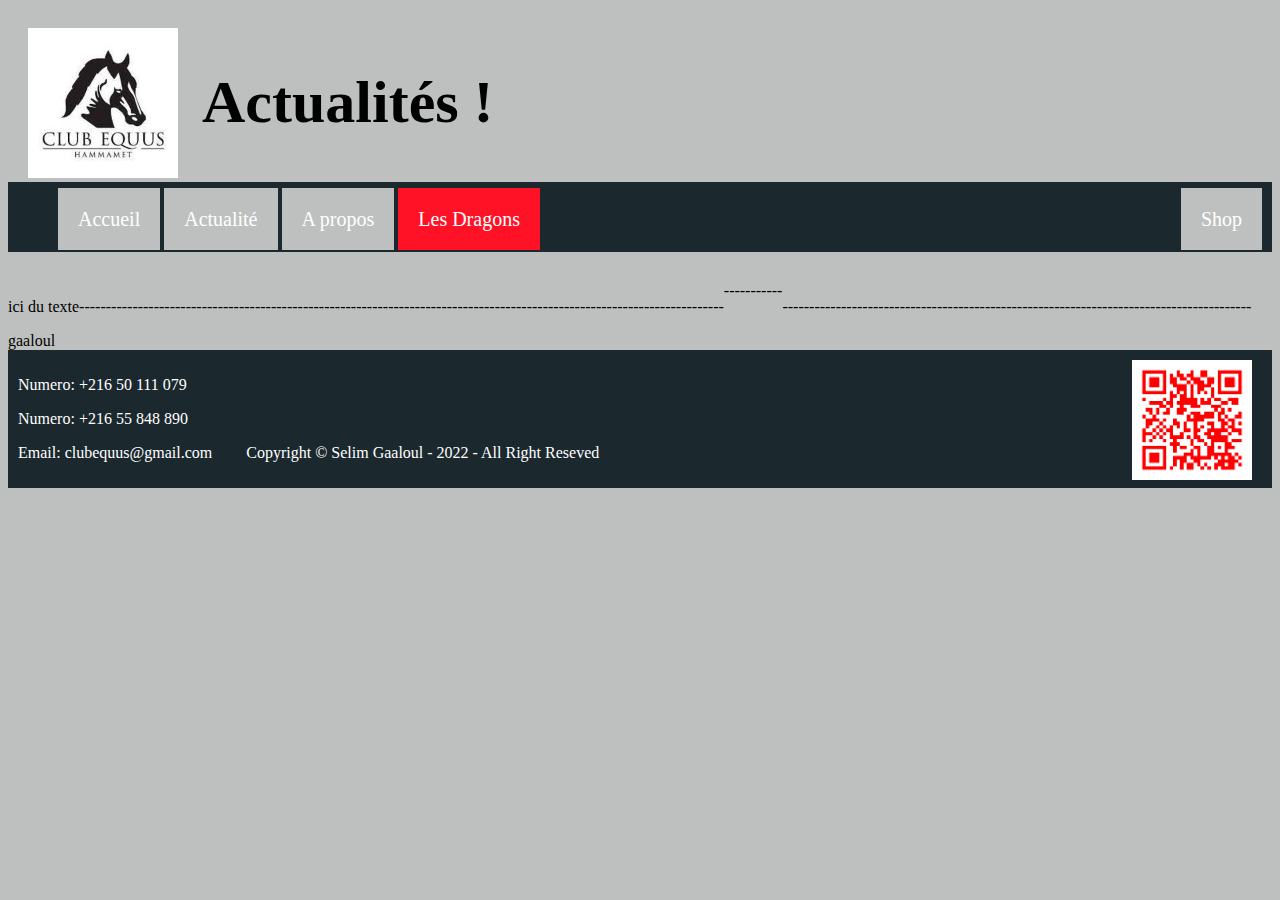
==== actualite.html @ 12604a39 "first commit" ====
<!DOCTYPE html>
<!--
<html lang="fr">

<head>
    <meta charset="UTF-8">
    <title>Clubequus Hammamet</title>

    <link rel="stylesheet" type="text/css" href="css/styles.css">
</head>

<body>

    <h1 class="bienvenue">Actualite !</h1>
    <nav>
        <ul>
            <li>
                <a href="index.html" >
                    Accueil
                </a>
            </li>
            <li>
                <a href="#">
                    Actualité
                </a>
                
            </li>
            <li>
                <a href="propos.html">
                    A propos
                </a>
            </li>
        </ul>
    </nav>


 


    

</body>

</html>
  -->

  <html lang="fr">

<head>
    <meta charset="UTF-8">
    <title>Actualités</title>

    <link rel="stylesheet" type="text/css" href="css/styles.css">
</head>

<body>

    <!-- Header -->
    <header>
        <div id="head">

        
            <div class="img">
                <img src="img/téléchargement.jpg" width="150">
            </div>
                 
            <div class="ktiba">
                <h1 class="bienvenue">Actualités !</h1> 
            </div>
                
        
        </div>
    </header>



<!-- Menu de navigation -->
<div id="barre">

    <nav class="menu-nav">
        <ul>
            <li class="btn">
                <a href="index.html">
                    Accueil
                </a>
            </li>
            <li class="btn">
                <a href="#">
                    Actualité
                </a>
                
            </li>
            <li class="btn">
                <a href="propos.html">
                    A propos
                </a>
            </li>
            <li class="dragon">
                <a href="dragon.html">
                    Les Dragons
                </a>
            </li>
            <li class="btn" style="float:right">
                <a href="shop.html">
                    Shop
                </a>
            </li>
        </ul>
    </nav>
</div>

<!-- Contenue sous forme de boite-->

<div id="content">
    
    <div class="leftbox">
        <p>
            
        </p>
        <p>
            ici du texte
        </p>

        <p>
            -----------
        </p>
        <p>
            -----------
        </p>
        
        <p>
            -----------
        </p>
        <p>
            -----------
        </p>
        <p>
            -----------
        </p>
        <p>
            -----------
        </p>
        <p>
            -----------
        </p>
        
        <p>
            -----------
        </p>
        <p>
            -----------
        </p>
        <p>
            -----------
        </p>
        <p>
            -----------
        </p>
        -----------
    </p>
    <p>
        -----------
    </p>
    <p>
        -----------
    </p>
    <p>
        -----------
    </p>
    <p>
        -----------
    </p>
    
    <p>
        -----------
    </p>
    <p>
        -----------
    </p>
    <p>
        -----------
    </p>
    <p>
        -----------
    </p>
    </div>
    <div class="rightbox">
        gaaloul
    </div>



</div>

<!-- Pied de la page -->

<footer>
    <div class="contact">
        <p>
            Numero: +216 50 111 079
        </p>
        <p>
            Numero: +216 55 848 890
        </p>
        <p>
            Email: clubequus@gmail.com
        </p>
    </div>

    <div class="copy">
        <p>
            Copyright &copy; Selim Gaaloul - 2022 - All Right Reseved
        </p>
    </div>

    <div class="QR" style="float:right">
        <img src="img/qr_instagram_selim.png" width="120px">
        
    </div>

</footer>



    

</body>

</html>
---- css/styles.css ----
/*
p.younes{
    color: #ffffff;
    background-color: #EE1705;
}

p.voici{
    color: #9C0AFC;
    font-size: 30px;
    font-weight: bold;
}

body{
    background-color: #D6E2E6;
}

h1.bienvenue{
    padding-left: 500px;
}

a{
    color:blue;
    opacity: 1;
    
}
*/
/* -----------------header-------------- */
body{
    background-color:#BEC0C0 ;
}

header div#head div{
    display: inline-block;
    
}
header div#head div.img{
    /*background-color: aquamarine;*/
    padding-left: 20px;
    padding-top: 20px;
   
}

header div#head div.ktiba{
    /*background-color: blueviolet;*/
    vertical-align: top;
    padding-left: 20px;
}
header div#head div.ktiba h1.bienvenue{
    font-size: 60px;
    padding-top: 20px;
}

header div#head div.ktibadragon{
    /*background-color: blueviolet;*/
    vertical-align: top;
}
header div#head div.ktibadragon h1.bienvenue{
    font-size: 60px;
    padding-top: 20px;
    color: #FF1126;
}

header{
    background-color: #BEC0C0;
    
}





/* ---------- bar de navigation--------- */
div#barre nav.menu-nav ul li.shop a{
    font-size: 20px;
    color: white;
    text-decoration: none;
    background-color:#BEC0C0;
    padding: 20px;

}


div#barre{
    position: sticky;
    top: 0;
    padding-bottom: 10px;
    z-index: 1;
}

div#barre nav.menu-nav {
  overflow: hidden;
  

    background-color: #1B282E;
    height: 50px;
    vertical-align: top;
    padding: 10px;
    padding-bottom: 10px;
}


nav.menu-nav ul li.btn a{
    font-size: 20px;
    color: white;
    text-decoration: none;
    background-color:#BEC0C0;
    padding: 20px;

    
}
nav.menu-nav ul li.dragon a{
    font-size: 20px;
    color: white;
    text-decoration: none;
    background-color:#FF1126;
    padding: 20px;
    
}

nav.menu-nav ul li.dragon a div{
    display: inline-block;
    vertical-align: top;
}


nav.menu-nav ul li.btn{
    list-style-type: none;
    display: inline-block;
    vertical-align: top;
    
}
nav.menu-nav ul li.dragon{
    list-style-type: none;
    display: inline-block;
    vertical-align: top;
    
}

nav.menu-nav ul li.btn:hover a{
    color: red;
    background-color: white;
    transition: 0.3s;
}
nav.menu-nav ul li.dragon:hover a{
    color: red;
    background-color: white;
    transition: 0.3s;
}




/* ------------------------------------------------contenu propos-------------- */



div#content-p div.leftbox div.president{
    padding-top: 50px;
    padding-left: 50px;
    display: inline-block;
}
div#content-p div.leftbox div.president img.papa{
    
    margin: 5px;
    border: 1px solid #ccc;
    border-radius: 20px;
}
div#content-p div.leftbox div.president img.mom{
    
    margin: 5px;
    margin-left: 50px;
    border: 1px solid #ccc;
    border-radius: 20px;
}
div#content-p div.leftbox div.president img.mom:hover{
    
    width: 250px;
    border: 1px solid #777;
}
div#content-p div.leftbox div.president img.papa:hover{
    
    width: 250px;
    border: 1px solid #777;
}
div#content-p div.leftbox div.president div.desc{
    
    padding: 15px;
    text-align: center;
}
div#content-p div.leftbox div.president div.desc2{
    
    padding: 15px;
    margin-left: 60px;
    text-align: center;
}


div#content-p div.leftbox{
    
    
    width: 48%;
    /* background-color: aquamarine; */
}

div#content-p div.leftbox div.map {
    
    /* background-color: #1B282E; */
    padding-top: 60px;
    padding-left: 10px;
    text-align: center;
    font-weight: bold;

}
div#content-p div.leftbox div.map a{
    margin: 5px;
}
div#content-p div.leftbox div.map a:hover{
    border: 1px solid #777;
}







div#content-p div.rightbox{
    
    width: 40%;
    vertical-align: top;
    
    background-color: blue;
}

/* -------------------------------------------------------contenu Acceuil------------- */

div#content div.barre{
    background-color: white;
    width: 100%;
    height: 30px;
}
div#content div
{
    display: flex;
}




div#content div.leftbox{
    /* background-color: aqua; */
    width: 100%;
    margin-top: 20px;
}
div#content div.rightbox{
    /* background-color: red; */
    width: 100%;
    /* vertical-align: top; */
}

/* diapo acceuil*/


div#content div.leftbox div#anim div#carrousel{
    width:1500px ;
    overflow: hidden;
    border: 2px solid #ddd;
    box-shadow: 15px 15px 15px -5px #777;
    margin-bottom: 50px;
}
div#content div.leftbox div#anim{
    display: flex;
    justify-content: center;
    align-items: center;
    /* height: 50vh; */

}
div#content div.leftbox div#anim div#carrousel div.images{
    display: flex;
    animation-duration: 15s;
    animation-name: mesImages;
    animation-iteration-count: infinite;
}

@keyframes mesImages{
    0% {
        transform: translateX(0);
    }
    16.6%{
        transform: translateX(-300px);
    }
    33.3% {
        transform: translateX(-600px);
    }
    49.93%{
        transform: translateX(-900px);
    }
    66.53%{
        transform: translateX(-1200px);
    }
    83.13%{
        transform: translateX(0);
    }
    100%{
        transform: translateX(0);
    }
  
}

div#content div.rightbox div{
    display: inline-block;
}


div#content div.box3
{
    display: flex;
    /* background-color: green; */
    width: 100%;
    margin-top: 20px;
}
div#content div.box3 div.image{
    margin-right: 0px;
}
div#content div.box3 div.text{
    width: 100%;
    display: inline-block;
    
}
div#content div.box3 div.text h3{
   text-align: center;
    
}



div#content div.box4
{
    /* background-color:beige; */
    width: 100%;
    display: flex; 
}
div#content div.box4 div.text
{
    /* background-color: #FF1126; */
    width: 100%;
    display: inline-block; 
}
div#content div.box4 div.text h3{
    text-align: center;
    
}





div#content div.box5
{
    /* background-color: violet; */
    width: 100%;
    display: flex;
}
div#content div.box5 div.text
{
    width: 100%;
    display: inline-block;
}
div#content div.box5 div.text h3
{
    text-align: center;
}

div#content div.box6
{
    width: 100%d;
    display: flex;
    background-color: white;
    margin-bottom: 20px;
    height: 30px;
    margin-top: 10px;
}




/* ----------------------------------- contenu shop------------ */

div#content-s div.barre{
    width: 100%;
    background-color: white;
    height: 20px;
    padding-top: 10px;
    font-size: larger;
}



div#content-s div.leftbox{
    /* background-color: aqua; */
    width: 100%;
    margin-top: 30px;
}


div#content-s div.leftbox div.produit{
    padding-top: 50px;
    padding-left: 50px;
    margin-left: 20px;
    display: inline-block;
}
div#content-s div.leftbox div.produit img:hover
{
    width: 280px;
    transition: 0.3s;
}

div#content-s div.leftbox div.produit div.desc{
    
    padding: 15px;
    text-align: center;
}

/* ---- block entre leftbox et deuxiemebox---- */

div#content-s div.div1{
    width: 100%;
    height: 70px;
    /* background-color: #777; */
}



/* ------deuxiemebox----- */
div#content-s div.deuxiemebox div.cagoule{
    margin-left: 90px;
    margin-top: 80px;
}
div#content-s div.deuxiemebox div.stickers{
    margin-left: 90px;
    margin-top: 100px;
}

div#content-s div.deuxiemebox div.cagoule img:hover{
    width: 230px;
    transition: 0.3s;
}
div#content-s div.deuxiemebox div.stickers img:hover{
    width: 280px;
    transition: 0.3s;
}

div#content-s div.deuxiemebox{
    /* background-color: darkgoldenrod; */
    width: 100%;
    display: flex;
}



/* diapo  du SHOP*/


div#content-s div.deuxiemebox div#anim div#carrousel{
    width:180px ;
    margin-left: 30px;
    overflow: hidden;
    border: 0px solid #777;
    border-radius: 5%;
    box-shadow: 0px 15px 10px -5px #777;
}
div#content-s div.deuxiemebox div#anim{
    display: flex;
   margin-left: 80px;
   

}

div#content-s div.deuxiemebox div#anim div#carrousel div.images{
    display: flex;
    animation-duration: 17s;
    animation-name: mesImages2;
    animation-iteration-count: infinite;
}

div#content-s div.deuxiemebox div#anim div#carrousel div.images:hover{
    animation-play-state: paused;
}

@keyframes mesImages2{
    0% {
        transform: translateX(0);
    }
    25%{
        transform: translateX(-180px);
    }
    50% {
        transform: translateX(-360px);
    }
    75%{
        transform: translateX(-540px);
    }
    100%{
        transform: translateX(0px);
    }
 
  
}

/* ---- derien petit block--- */
div#content-s div.div{
    width: 100%;
    margin-top: 60px;
    /* background-color: beige; */
}
div#content-s div.div h3{
    text-align: center;
}


/* -----------------------------------contenu Dragons---------------- */
div#content-d div{
    display:flex ;
}


div#content-d div.leftbox{
    width: 100%;
    background-color: red;
    
}
div#content-d div.rightbox{
    width: 100%d;
    /* background-color: yellow; */
    margin-top: 20px;
    margin-bottom: 20px;
    
}

div#content-d div.rightbox div.text
{
    /* background-color: rosybrown; */
    width: 100%;
    display:inline-block;
    margin-right: 50px;
    margin-left: 30px;

   
}
div#content-d div.rightbox div.text p{
    font:oblique;
    text-align: center;
}
div#content-d div.rightbox div.text h3{
    font:oblique;
    text-align: center;
}

/* diapo n1  dragon*/

div#content-d div.rightbox{
    /* background-color: red; */
    width: 100%;
}

div#content-d div.rightbox div#anim div#carrousel{
    width:700px ;
    /* margin-left: 30px; */
    overflow: hidden;
    
    
}
div#content-d div.rightbox div#anim{
    margin-left: 30px;
    display: flex;
    justify-content: center;
    align-items: center;

}



div#content-d div.rightbox div#anim div#carrousel div.images{
    display: flex;
    animation-duration: 20s;
    animation-name: mesImagesd;
    animation-iteration-count: infinite;
}

div#content-d div.rightbox div#anim div#carrousel div.images:hover{
    animation-play-state: paused;
}

@keyframes mesImagesd{
    0% {
        transform: translateX(0);
    }
    25%{
        
        transform: translateX(-750px); 
         
    }
    50% {
        transform: translateX(-1500px);
    }
    75%{
        transform: translateX(-2250px);
    }
    100%{
        transform: translateX(0px);
    }
 
  
}




/* ---block3 de dragon--- */
div#content-d div.bloc3{
    margin-top: 50px;
}

div#content-d div.bloc3 div.text
{
    /* background-color: rosybrown; */
    width: 100%;
    display:inline-block;
    margin-left: 30px;
   
}
div#content-d div.bloc3 div.text p{
    font:oblique;
    text-align: center;
}
div#content-d div.bloc3 div.text h3{
    font:oblique;
    text-align: center;
}

/* diapo n2  dragon*/


div#content-d div.bloc3 div#anim div#carrousel{
    width:700px ;
    /* margin-left: 30px; */
    overflow: hidden;
    
    
}
div#content-d div.bloc3 div#anim{
    
    margin-right: 50px;
    display: flex;
    justify-content: center;
    align-items: center;
    /* height: 50vh; */

}


div#content-d div.bloc3 div#anim div#carrousel div.images{
    display: flex;
    animation-duration: 30s;
    animation-name: mesImagesd;
    animation-iteration-count: infinite;
      /* animation-timing-function: cubic-bezier(0.8, 0.01, 0.02, 1);   */
    
     
   
    
}

div#content-d div.bloc3 div#anim div#carrousel div.images:hover{
    animation-play-state: paused;
}

@keyframes mesImagesd{
    0% {
        transform: translateX(0);
    }
    25%{
        
        transform: translateX(-750px); 
         
    }
    50% {
        transform: translateX(-1500px);
    }
    75%{
        transform: translateX(-2250px);
    }
    100%{
        transform: translateX(0px);
    }
 
  
}



/* ---block4 de dragon-- */

div#content-d div.block4{
    width: 100%d;
    /* background-color: #FF1126; */
    

}


div#content-d div.block4 div.video{
    
    
    margin-left: 430px;
    margin-top: 50px;
    margin-bottom: 50px;
    border: 2px solid #777;
    
}
/* ---block5 de dragon-- */

div#content-d div.bloc5{
    background-color: red;
    margin-bottom: 20px;
}





/* --------------------------------------------FOOTER-------------------------------- */


footer{
    background-color: #1B282E;

}
footer div{
    display: inline-block;
}

footer div.contact{
    padding: 10px;
    background-color: none;
}
footer div.contact p{
    color: white;
}

footer div.copy{
    padding-left: 20px;
    text-align: center;
    
}
footer div.copy p{
   color: white;
}

footer div.QR{
    
    padding-right: 20px;
    padding-top: 10px;
}
---- css/styles.css ----
/*
p.younes{
    color: #ffffff;
    background-color: #EE1705;
}

p.voici{
    color: #9C0AFC;
    font-size: 30px;
    font-weight: bold;
}

body{
    background-color: #D6E2E6;
}

h1.bienvenue{
    padding-left: 500px;
}

a{
    color:blue;
    opacity: 1;
    
}
*/
/* -----------------header-------------- */
body{
    background-color:#BEC0C0 ;
}

header div#head div{
    display: inline-block;
    
}
header div#head div.img{
    /*background-color: aquamarine;*/
    padding-left: 20px;
    padding-top: 20px;
   
}

header div#head div.ktiba{
    /*background-color: blueviolet;*/
    vertical-align: top;
    padding-left: 20px;
}
header div#head div.ktiba h1.bienvenue{
    font-size: 60px;
    padding-top: 20px;
}

header div#head div.ktibadragon{
    /*background-color: blueviolet;*/
    vertical-align: top;
}
header div#head div.ktibadragon h1.bienvenue{
    font-size: 60px;
    padding-top: 20px;
    color: #FF1126;
}

header{
    background-color: #BEC0C0;
    
}





/* ---------- bar de navigation--------- */
div#barre nav.menu-nav ul li.shop a{
    font-size: 20px;
    color: white;
    text-decoration: none;
    background-color:#BEC0C0;
    padding: 20px;

}


div#barre{
    position: sticky;
    top: 0;
    padding-bottom: 10px;
    z-index: 1;
}

div#barre nav.menu-nav {
  overflow: hidden;
  

    background-color: #1B282E;
    height: 50px;
    vertical-align: top;
    padding: 10px;
    padding-bottom: 10px;
}


nav.menu-nav ul li.btn a{
    font-size: 20px;
    color: white;
    text-decoration: none;
    background-color:#BEC0C0;
    padding: 20px;

    
}
nav.menu-nav ul li.dragon a{
    font-size: 20px;
    color: white;
    text-decoration: none;
    background-color:#FF1126;
    padding: 20px;
    
}

nav.menu-nav ul li.dragon a div{
    display: inline-block;
    vertical-align: top;
}


nav.menu-nav ul li.btn{
    list-style-type: none;
    display: inline-block;
    vertical-align: top;
    
}
nav.menu-nav ul li.dragon{
    list-style-type: none;
    display: inline-block;
    vertical-align: top;
    
}

nav.menu-nav ul li.btn:hover a{
    color: red;
    background-color: white;
    transition: 0.3s;
}
nav.menu-nav ul li.dragon:hover a{
    color: red;
    background-color: white;
    transition: 0.3s;
}




/* ------------------------------------------------contenu propos-------------- */



div#content-p div.leftbox div.president{
    padding-top: 50px;
    padding-left: 50px;
    display: inline-block;
}
div#content-p div.leftbox div.president img.papa{
    
    margin: 5px;
    border: 1px solid #ccc;
    border-radius: 20px;
}
div#content-p div.leftbox div.president img.mom{
    
    margin: 5px;
    margin-left: 50px;
    border: 1px solid #ccc;
    border-radius: 20px;
}
div#content-p div.leftbox div.president img.mom:hover{
    
    width: 250px;
    border: 1px solid #777;
}
div#content-p div.leftbox div.president img.papa:hover{
    
    width: 250px;
    border: 1px solid #777;
}
div#content-p div.leftbox div.president div.desc{
    
    padding: 15px;
    text-align: center;
}
div#content-p div.leftbox div.president div.desc2{
    
    padding: 15px;
    margin-left: 60px;
    text-align: center;
}


div#content-p div.leftbox{
    
    
    width: 48%;
    /* background-color: aquamarine; */
}

div#content-p div.leftbox div.map {
    
    /* background-color: #1B282E; */
    padding-top: 60px;
    padding-left: 10px;
    text-align: center;
    font-weight: bold;

}
div#content-p div.leftbox div.map a{
    margin: 5px;
}
div#content-p div.leftbox div.map a:hover{
    border: 1px solid #777;
}







div#content-p div.rightbox{
    
    width: 40%;
    vertical-align: top;
    
    background-color: blue;
}

/* -------------------------------------------------------contenu Acceuil------------- */

div#content div.barre{
    background-color: white;
    width: 100%;
    height: 30px;
}
div#content div
{
    display: flex;
}




div#content div.leftbox{
    /* background-color: aqua; */
    width: 100%;
    margin-top: 20px;
}
div#content div.rightbox{
    /* background-color: red; */
    width: 100%;
    /* vertical-align: top; */
}

/* diapo acceuil*/


div#content div.leftbox div#anim div#carrousel{
    width:1500px ;
    overflow: hidden;
    border: 2px solid #ddd;
    box-shadow: 15px 15px 15px -5px #777;
    margin-bottom: 50px;
}
div#content div.leftbox div#anim{
    display: flex;
    justify-content: center;
    align-items: center;
    /* height: 50vh; */

}
div#content div.leftbox div#anim div#carrousel div.images{
    display: flex;
    animation-duration: 15s;
    animation-name: mesImages;
    animation-iteration-count: infinite;
}

@keyframes mesImages{
    0% {
        transform: translateX(0);
    }
    16.6%{
        transform: translateX(-300px);
    }
    33.3% {
        transform: translateX(-600px);
    }
    49.93%{
        transform: translateX(-900px);
    }
    66.53%{
        transform: translateX(-1200px);
    }
    83.13%{
        transform: translateX(0);
    }
    100%{
        transform: translateX(0);
    }
  
}

div#content div.rightbox div{
    display: inline-block;
}


div#content div.box3
{
    display: flex;
    /* background-color: green; */
    width: 100%;
    margin-top: 20px;
}
div#content div.box3 div.image{
    margin-right: 0px;
}
div#content div.box3 div.text{
    width: 100%;
    display: inline-block;
    
}
div#content div.box3 div.text h3{
   text-align: center;
    
}



div#content div.box4
{
    /* background-color:beige; */
    width: 100%;
    display: flex; 
}
div#content div.box4 div.text
{
    /* background-color: #FF1126; */
    width: 100%;
    display: inline-block; 
}
div#content div.box4 div.text h3{
    text-align: center;
    
}





div#content div.box5
{
    /* background-color: violet; */
    width: 100%;
    display: flex;
}
div#content div.box5 div.text
{
    width: 100%;
    display: inline-block;
}
div#content div.box5 div.text h3
{
    text-align: center;
}

div#content div.box6
{
    width: 100%d;
    display: flex;
    background-color: white;
    margin-bottom: 20px;
    height: 30px;
    margin-top: 10px;
}




/* ----------------------------------- contenu shop------------ */

div#content-s div.barre{
    width: 100%;
    background-color: white;
    height: 20px;
    padding-top: 10px;
    font-size: larger;
}



div#content-s div.leftbox{
    /* background-color: aqua; */
    width: 100%;
    margin-top: 30px;
}


div#content-s div.leftbox div.produit{
    padding-top: 50px;
    padding-left: 50px;
    margin-left: 20px;
    display: inline-block;
}
div#content-s div.leftbox div.produit img:hover
{
    width: 280px;
    transition: 0.3s;
}

div#content-s div.leftbox div.produit div.desc{
    
    padding: 15px;
    text-align: center;
}

/* ---- block entre leftbox et deuxiemebox---- */

div#content-s div.div1{
    width: 100%;
    height: 70px;
    /* background-color: #777; */
}



/* ------deuxiemebox----- */
div#content-s div.deuxiemebox div.cagoule{
    margin-left: 90px;
    margin-top: 80px;
}
div#content-s div.deuxiemebox div.stickers{
    margin-left: 90px;
    margin-top: 100px;
}

div#content-s div.deuxiemebox div.cagoule img:hover{
    width: 230px;
    transition: 0.3s;
}
div#content-s div.deuxiemebox div.stickers img:hover{
    width: 280px;
    transition: 0.3s;
}

div#content-s div.deuxiemebox{
    /* background-color: darkgoldenrod; */
    width: 100%;
    display: flex;
}



/* diapo  du SHOP*/


div#content-s div.deuxiemebox div#anim div#carrousel{
    width:180px ;
    margin-left: 30px;
    overflow: hidden;
    border: 0px solid #777;
    border-radius: 5%;
    box-shadow: 0px 15px 10px -5px #777;
}
div#content-s div.deuxiemebox div#anim{
    display: flex;
   margin-left: 80px;
   

}

div#content-s div.deuxiemebox div#anim div#carrousel div.images{
    display: flex;
    animation-duration: 17s;
    animation-name: mesImages2;
    animation-iteration-count: infinite;
}

div#content-s div.deuxiemebox div#anim div#carrousel div.images:hover{
    animation-play-state: paused;
}

@keyframes mesImages2{
    0% {
        transform: translateX(0);
    }
    25%{
        transform: translateX(-180px);
    }
    50% {
        transform: translateX(-360px);
    }
    75%{
        transform: translateX(-540px);
    }
    100%{
        transform: translateX(0px);
    }
 
  
}

/* ---- derien petit block--- */
div#content-s div.div{
    width: 100%;
    margin-top: 60px;
    /* background-color: beige; */
}
div#content-s div.div h3{
    text-align: center;
}


/* -----------------------------------contenu Dragons---------------- */
div#content-d div{
    display:flex ;
}


div#content-d div.leftbox{
    width: 100%;
    background-color: red;
    
}
div#content-d div.rightbox{
    width: 100%d;
    /* background-color: yellow; */
    margin-top: 20px;
    margin-bottom: 20px;
    
}

div#content-d div.rightbox div.text
{
    /* background-color: rosybrown; */
    width: 100%;
    display:inline-block;
    margin-right: 50px;
    margin-left: 30px;

   
}
div#content-d div.rightbox div.text p{
    font:oblique;
    text-align: center;
}
div#content-d div.rightbox div.text h3{
    font:oblique;
    text-align: center;
}

/* diapo n1  dragon*/

div#content-d div.rightbox{
    /* background-color: red; */
    width: 100%;
}

div#content-d div.rightbox div#anim div#carrousel{
    width:700px ;
    /* margin-left: 30px; */
    overflow: hidden;
    
    
}
div#content-d div.rightbox div#anim{
    margin-left: 30px;
    display: flex;
    justify-content: center;
    align-items: center;

}



div#content-d div.rightbox div#anim div#carrousel div.images{
    display: flex;
    animation-duration: 20s;
    animation-name: mesImagesd;
    animation-iteration-count: infinite;
}

div#content-d div.rightbox div#anim div#carrousel div.images:hover{
    animation-play-state: paused;
}

@keyframes mesImagesd{
    0% {
        transform: translateX(0);
    }
    25%{
        
        transform: translateX(-750px); 
         
    }
    50% {
        transform: translateX(-1500px);
    }
    75%{
        transform: translateX(-2250px);
    }
    100%{
        transform: translateX(0px);
    }
 
  
}




/* ---block3 de dragon--- */
div#content-d div.bloc3{
    margin-top: 50px;
}

div#content-d div.bloc3 div.text
{
    /* background-color: rosybrown; */
    width: 100%;
    display:inline-block;
    margin-left: 30px;
   
}
div#content-d div.bloc3 div.text p{
    font:oblique;
    text-align: center;
}
div#content-d div.bloc3 div.text h3{
    font:oblique;
    text-align: center;
}

/* diapo n2  dragon*/


div#content-d div.bloc3 div#anim div#carrousel{
    width:700px ;
    /* margin-left: 30px; */
    overflow: hidden;
    
    
}
div#content-d div.bloc3 div#anim{
    
    margin-right: 50px;
    display: flex;
    justify-content: center;
    align-items: center;
    /* height: 50vh; */

}


div#content-d div.bloc3 div#anim div#carrousel div.images{
    display: flex;
    animation-duration: 30s;
    animation-name: mesImagesd;
    animation-iteration-count: infinite;
      /* animation-timing-function: cubic-bezier(0.8, 0.01, 0.02, 1);   */
    
     
   
    
}

div#content-d div.bloc3 div#anim div#carrousel div.images:hover{
    animation-play-state: paused;
}

@keyframes mesImagesd{
    0% {
        transform: translateX(0);
    }
    25%{
        
        transform: translateX(-750px); 
         
    }
    50% {
        transform: translateX(-1500px);
    }
    75%{
        transform: translateX(-2250px);
    }
    100%{
        transform: translateX(0px);
    }
 
  
}



/* ---block4 de dragon-- */

div#content-d div.block4{
    width: 100%d;
    /* background-color: #FF1126; */
    

}


div#content-d div.block4 div.video{
    
    
    margin-left: 430px;
    margin-top: 50px;
    margin-bottom: 50px;
    border: 2px solid #777;
    
}
/* ---block5 de dragon-- */

div#content-d div.bloc5{
    background-color: red;
    margin-bottom: 20px;
}





/* --------------------------------------------FOOTER-------------------------------- */


footer{
    background-color: #1B282E;

}
footer div{
    display: inline-block;
}

footer div.contact{
    padding: 10px;
    background-color: none;
}
footer div.contact p{
    color: white;
}

footer div.copy{
    padding-left: 20px;
    text-align: center;
    
}
footer div.copy p{
   color: white;
}

footer div.QR{
    
    padding-right: 20px;
    padding-top: 10px;
}
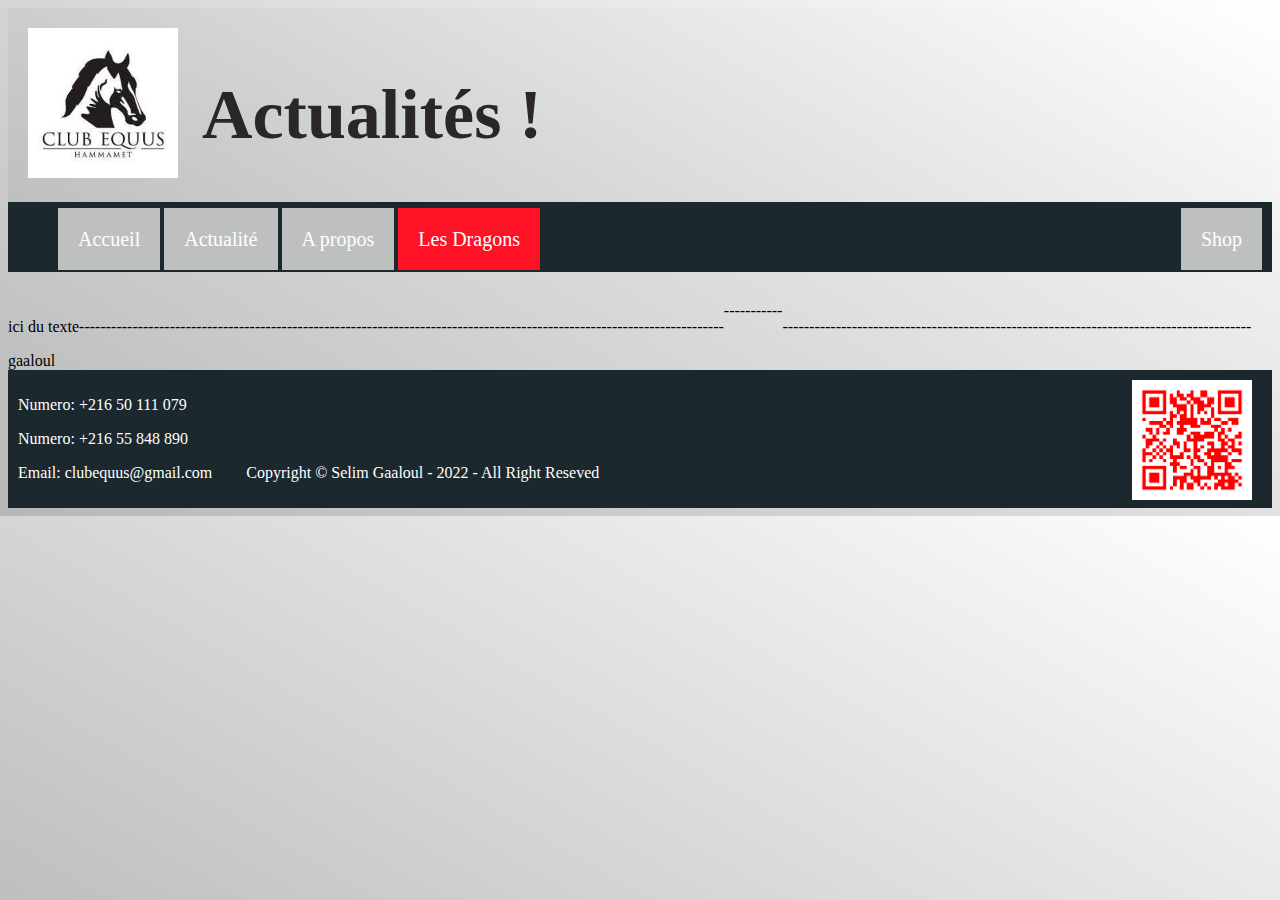
==== commit fdc3eeaa: "drop" ====
--- a/actualite.html
+++ b/actualite.html
@@ -100,6 +100,10 @@
                 <a href="dragon.html">
                     Les Dragons
                 </a>
+                <div class="dropdown-content">
+                    <a href="#">se connecter</a>
+                
+                  </div>
             </li>
             <li class="btn" style="float:right">
                 <a href="shop.html">
--- a/css/styles.css
+++ b/css/styles.css
@@ -1,5 +1,17 @@
 
 /*
+<img src="img/Capture d’écran 2022-06-28 081518.png" width="350px" >
+
+   display: flex;
+    justify-content: center;
+    align-items: center;
+    margin-left: auto;
+    margin-right: auto;
+    text-align: center;
+    background-color: #FF1126;
+    width: 100%;
+    height: 500px;
+
 p.younes{
     color: #ffffff;
     background-color: #EE1705;
@@ -23,11 +35,13 @@
     color:blue;
     opacity: 1;
     
-}
+}background-color:#BEC0C0 ;
 */
 /* -----------------header-------------- */
 body{
-    background-color:#BEC0C0 ;
+    
+    background: linear-gradient(30deg,#B7B7B7 ,white);
+    
 }
 
 header div#head div{
@@ -47,7 +61,10 @@
     padding-left: 20px;
 }
 header div#head div.ktiba h1.bienvenue{
-    font-size: 60px;
+    font-weight: bold;
+    font-family: Georgia, serif;
+    font-size: 70px;
+    color: rgb(44, 39, 39);  
     padding-top: 20px;
 }
 
@@ -62,15 +79,16 @@
 }
 
 header{
-    background-color: #BEC0C0;
-    
-}
-
-
-
-
-
-/* ---------- bar de navigation--------- */
+    
+    background: linear-gradient(30deg,#BEC0C0 ,white);
+    
+}
+
+
+
+
+
+/* background-color: #BEC0C0;---------- bar de navigation--------- */
 div#barre nav.menu-nav ul li.shop a{
     font-size: 20px;
     color: white;
@@ -86,6 +104,7 @@
     top: 0;
     padding-bottom: 10px;
     z-index: 1;
+    width: 100%;
 }
 
 div#barre nav.menu-nav {
@@ -106,9 +125,18 @@
     text-decoration: none;
     background-color:#BEC0C0;
     padding: 20px;
-
-    
-}
+  
+}
+
+
+/* bdeeet el fazet */
+
+
+
+
+
+/* oufet el fazet */
+
 nav.menu-nav ul li.dragon a{
     font-size: 20px;
     color: white;
@@ -133,9 +161,37 @@
 nav.menu-nav ul li.dragon{
     list-style-type: none;
     display: inline-block;
-    vertical-align: top;
-    
-}
+    vertical-align: top; 
+}
+
+nav.menu-nav ul li.dragon div.dropdown-content{
+    
+        display: none;
+        position: absolute;
+        margin-top: 20px;
+        background-color: #f9f9f9;
+        min-width: 160px;
+        box-shadow: 0px 8px 16px 0px rgba(0,0,0,0.2);
+        transition-delay: .8s;
+}
+
+nav.menu-nav ul li.dragon div.dropdown-content a {
+    color: black;
+    padding: 12px 16px;
+    text-decoration: none;
+    display: block;
+    text-align: left;
+}
+nav.menu-nav ul li.dragon div.dropdown-content a:hover{
+    background-color: #f1f1f1
+}
+nav.menu-nav ul li.dragon:hover div.dropdown-content{
+    display: block;
+
+}
+
+
+
 
 nav.menu-nav ul li.btn:hover a{
     color: red;
@@ -153,87 +209,252 @@
 
 /* ------------------------------------------------contenu propos-------------- */
 
-
-
-div#content-p div.leftbox div.president{
+div#content-p div.top1{
+    width: 100%;
+    background-color: white;
+    height: 30px;
+}
+
+div#content-p div.top2{
+    width: 100%;
+    background-color: white;
+    height: 30px;
+    margin-bottom: 20px;
+}
+
+div#content-p div.leftbox{
+    /*background-color:;*/
+    width: 100%;
+    text-align: center;
+}
+
+
+div#content-p div.box2{
+    text-align: center;
+     
+}
+
+
+div#content-p div.box2 div.president{
     padding-top: 50px;
-    padding-left: 50px;
-    display: inline-block;
-}
-div#content-p div.leftbox div.president img.papa{
-    
-    margin: 5px;
+    /* padding-left: 50px; */
+    display: inline-block; 
+    /* align-items: center; */
+    /* background-color: #FF1126; */
+    margin-inline: 70px;
+}
+div#content-p div.box2 div.president img.papa{
+    
+    
     border: 1px solid #ccc;
     border-radius: 20px;
-}
-div#content-p div.leftbox div.president img.mom{
+    margin-left: auto; 
+     margin-right: auto; 
+    /* margin-left: 450px; */
+}
+div#content-p div.box2 div.president img.mom{
     
     margin: 5px;
-    margin-left: 50px;
+    
+     
     border: 1px solid #ccc;
     border-radius: 20px;
-}
-div#content-p div.leftbox div.president img.mom:hover{
+    margin-left: auto; 
+     margin-right: auto; 
+}
+div#content-p div.box2 div.president img.mom:hover{
     
     width: 250px;
     border: 1px solid #777;
 }
-div#content-p div.leftbox div.president img.papa:hover{
+div#content-p div.box2 div.president img.papa:hover{
     
     width: 250px;
     border: 1px solid #777;
 }
-div#content-p div.leftbox div.president div.desc{
+div#content-p div.box2 div.president div.desc{
     
     padding: 15px;
     text-align: center;
-}
-div#content-p div.leftbox div.president div.desc2{
+    /* margin-left: 450px; */
+}
+div#content-p div.box2 div.president div.desc2{
     
     padding: 15px;
-    margin-left: 60px;
-    text-align: center;
-}
-
-
-div#content-p div.leftbox{
-    
-    
-    width: 48%;
-    /* background-color: aquamarine; */
-}
-
-div#content-p div.leftbox div.map {
-    
-    /* background-color: #1B282E; */
+    /* margin-left: 60px; */
+    text-align: center;
+}
+
+div#content-p div.boxtext{
+    text-align: center;
+    background-color: #ddd;
+}
+
+
+div#content-p div.box3{
+
+    /*background-color: #1B282E; */
     padding-top: 60px;
-    padding-left: 10px;
+    margin-bottom: 50px;
     text-align: center;
     font-weight: bold;
-
-}
-div#content-p div.leftbox div.map a{
-    margin: 5px;
-}
-div#content-p div.leftbox div.map a:hover{
+}
+
+
+
+div#content-p div.box3 div.map {
+    
+    background-color: red;
+    width: 600px;
+    margin-left: auto;
+    margin-right: auto;
+    border-radius: 80px;
+    /* padding-left: 10px; */
+    
+
+}
+div#content-p div.box3 div.map a{
+    margin: 0px;
+
+}
+
+div#content-p div.box3 div.map a iframe{
+    margin: 0px;
+    border-radius: 80px;
+
+}
+
+div#content-p div.box3 div.map:hover{
     border: 1px solid #777;
-}
-
-
-
-
-
-
-
-div#content-p div.rightbox{
-    
-    width: 40%;
-    vertical-align: top;
-    
-    background-color: blue;
-}
+    
+}
+div#content-p div.box3 div.map p{
+    font-family: Verdana,sans-serif;
+    font-size: 20px;
+    
+}
+
+
+div#content-p div.espace1{
+    display: inline-block;
+}
+div#content-p div.espace1 div.pac1{
+    height: 30px;
+    width: 300px;
+    background-color: red;
+    border: 1px solid #777;
+    margin-left: auto;
+    margin-right: auto;
+    margin-bottom: 50px;
+    border-radius: 5px;
+}
+div#content-p div.espace1 div.pac2{
+    height: 30px;
+    width: 200px;
+    background-color: red;
+    border: 1px solid #777;
+    margin-left: auto;
+    margin-right: auto;
+    margin-bottom: 50px;
+    border-radius: 5px;
+}
+div#content-p div.espace1 div.pac3{
+    height: 30px;
+    width: 100px;
+    background-color: red;
+    border: 1px solid #777;
+    margin-left: auto;
+    margin-right: auto;
+    border-radius: 5px;
+    margin-bottom: 50px;
+}
+div#content-p div.espace1 div.pac4{
+    height: 30px;
+    width: 30px;
+    background-color: red;
+    border: 1px solid #777;
+    margin-left: auto;
+    margin-right: auto;
+    border-radius: 5px;
+    margin-bottom: 50px;
+}
+div#content-p div.reseaux{
+    /*background-color: red;*/
+    width: 100%;
+    height: 80px;
+
+}
+div#content-p div.reseaux p{
+    font-weight: bold;
+    font-family: Georgia, serif;
+    font-size: 70px;
+    color: rgb(44, 39, 39);  
+
+}
+
+
+
+
+
+
+
+div#content-p div.rightbox div{
+   
+    
+    display: inline-block;
+    
+    
+    
+}
+div#content-p div.rightbox div.qrcode1{
+
+      /*background-color: #777; */ 
+      margin-left: auto;
+     margin-right: 20px;
+     margin-bottom: 40px;
+
+}
+
+div#content-p div.rightbox div.qrcode2{
+    margin-left: 20px;
+    margin-right: auto;
+    /*background-color: yellow;*/
+    margin-bottom: 40px;
+
+}
+
+div#content-p div.contacter{
+    width: 100%;
+    margin-bottom: 40px;
+}
+div#content-p div.contacter button.contact{
+    margin-right: auto;
+    margin-left: auto;
+    background-color: #B7B7B7;
+    border: none;
+}
+div#content-p div.contacter button.contact h2{
+    color: #1B282E;
+    background-color: none;
+}
+div#content-p div.contacter button.contact:hover h2{
+    color: white;
+    transition-duration: 0.3s;
+    
+}
+div#content-p div.contacter button.contact:hover{
+    background-color: #1B282E;
+    transition-duration: 0.3s;
+}
+
+
+
+
+
 
 /* -------------------------------------------------------contenu Acceuil------------- */
+
+
 
 div#content div.barre{
     background-color: white;
@@ -249,34 +470,58 @@
 
 
 div#content div.leftbox{
-    /* background-color: aqua; */
+    
+ 
+    
     width: 100%;
     margin-top: 20px;
 }
+
+
 div#content div.rightbox{
-    /* background-color: red; */
+    /*background-color: red; */
     width: 100%;
     /* vertical-align: top; */
+ 
+    
+}
+div#content div.rightbox div.texte{
+    width: 100%;
+    display: inline;
+}
+
+div#content div.rightbox div.texte h2{
+    text-align: center;
+}
+div#content div.rightbox div.texte h3{
+    text-align: center;
 }
 
 /* diapo acceuil*/
 
 
-div#content div.leftbox div#anim div#carrousel{
-    width:1500px ;
+div#content div.leftbox div.anim div.carrousel{
+    width:98%;
+    
     overflow: hidden;
     border: 2px solid #ddd;
     box-shadow: 15px 15px 15px -5px #777;
     margin-bottom: 50px;
-}
-div#content div.leftbox div#anim{
-    display: flex;
-    justify-content: center;
-    align-items: center;
+    margin-left: auto;
+    margin-right: auto;
+
+}
+div#content div.leftbox div.anim{
+    display: inline-block;
+    margin-left: auto;
+    margin-right: auto;
+    width: 98%;
+    
     /* height: 50vh; */
 
 }
-div#content div.leftbox div#anim div#carrousel div.images{
+
+div#content div.leftbox div.anim div.carrousel div.images{
     display: flex;
     animation-duration: 15s;
     animation-name: mesImages;
@@ -319,19 +564,26 @@
     /* background-color: green; */
     width: 100%;
     margin-top: 20px;
-}
+    margin-bottom: 30px;
+}
+
 div#content div.box3 div.image{
     margin-right: 0px;
 }
 div#content div.box3 div.text{
     width: 100%;
     display: inline-block;
+    margin-right: 10px;
     
 }
 div#content div.box3 div.text h3{
    text-align: center;
     
 }
+div#content div.box3 div.text h2{
+    text-align: center;
+     
+ }
 
 
 
@@ -340,17 +592,23 @@
     /* background-color:beige; */
     width: 100%;
     display: flex; 
+    margin-bottom: 30px;
 }
 div#content div.box4 div.text
 {
     /* background-color: #FF1126; */
     width: 100%;
     display: inline-block; 
+    margin-left: 10px;
 }
 div#content div.box4 div.text h3{
     text-align: center;
     
 }
+div#content div.box4 div.text h2{
+    text-align: center;
+    
+}
 
 
 
@@ -366,22 +624,54 @@
 {
     width: 100%;
     display: inline-block;
+    margin-right: 10px;
 }
 div#content div.box5 div.text h3
 {
     text-align: center;
 }
+div#content div.box5 div.text h2
+{
+    text-align: center;
+}
+
+div#content div.plus{
+    margin-top: 30px;
+    margin-bottom: 30px;
+    text-align: center;
+    align-items: center;
+    width: 100%;
+
+    display: block;
+}
+
+
+div#content div.plus h1{
+    
+    font-family:Arial, Helvetica, sans-serif ;
+    text-align: center;
+    align-items: center;
+}
+
+
+
 
 div#content div.box6
 {
-    width: 100%d;
+    width: 100%;
     display: flex;
     background-color: white;
     margin-bottom: 20px;
     height: 30px;
+    margin-top: 20px;
+}
+
+div#content div.video video{
+    border: 3px solid #777;
+    margin-left: auto;
+    margin-right: auto;
     margin-top: 10px;
 }
-
 
 
 
@@ -398,17 +688,24 @@
 
 
 div#content-s div.leftbox{
-    /* background-color: aqua; */
+     /* background-color: aqua;  */
     width: 100%;
     margin-top: 30px;
+    margin-left: auto;
+    margin-right: auto;
+    text-align: center;
 }
 
 
 div#content-s div.leftbox div.produit{
+    /* background-color: #FF1126; */
     padding-top: 50px;
-    padding-left: 50px;
-    margin-left: 20px;
-    display: inline-block;
+    /* padding-left: 50px; */
+    /* margin-left: 20px; */
+    display: inline-block;
+}
+div#content-s div.leftbox div.produit img{
+    margin-inline-start: 70px;
 }
 div#content-s div.leftbox div.produit img:hover
 {
@@ -540,11 +837,11 @@
 
 div#content-d div.rightbox div.text
 {
-    /* background-color: rosybrown; */
+     background-color: rosybrown; 
     width: 100%;
     display:inline-block;
-    margin-right: 50px;
-    margin-left: 30px;
+    margin-right: auto;
+    
 
    
 }
@@ -572,7 +869,7 @@
     
 }
 div#content-d div.rightbox div#anim{
-    margin-left: 30px;
+    margin-left: auto;
     display: flex;
     justify-content: center;
     align-items: center;
@@ -588,9 +885,7 @@
     animation-iteration-count: infinite;
 }
 
-div#content-d div.rightbox div#anim div#carrousel div.images:hover{
-    animation-play-state: paused;
-}
+
 
 @keyframes mesImagesd{
     0% {
@@ -620,14 +915,17 @@
 /* ---block3 de dragon--- */
 div#content-d div.bloc3{
     margin-top: 50px;
+    width: 100%;
+    background-color: aqua;
 }
 
 div#content-d div.bloc3 div.text
 {
-    /* background-color: rosybrown; */
+     background-color: rosybrown; 
     width: 100%;
     display:inline-block;
-    margin-left: 30px;
+    margin-left: auto;
+
    
 }
 div#content-d div.bloc3 div.text p{
@@ -651,7 +949,8 @@
 }
 div#content-d div.bloc3 div#anim{
     
-    margin-right: 50px;
+    /* margin-right: 50px; */
+    margin-right: auto;
     display: flex;
     justify-content: center;
     align-items: center;
@@ -672,9 +971,7 @@
     
 }
 
-div#content-d div.bloc3 div#anim div#carrousel div.images:hover{
-    animation-play-state: paused;
-}
+
 
 @keyframes mesImagesd{
     0% {
@@ -705,6 +1002,8 @@
 div#content-d div.block4{
     width: 100%d;
     /* background-color: #FF1126; */
+    /* text-align: center; */
+
     
 
 }
@@ -713,8 +1012,11 @@
 div#content-d div.block4 div.video{
     
     
-    margin-left: 430px;
+    /* margin-left: 430px; */
+    /* margin-top: 50px; */
     margin-top: 50px;
+    margin-right: auto; 
+    margin-left: auto;
     margin-bottom: 50px;
     border: 2px solid #777;
     
--- a/css/styles.css
+++ b/css/styles.css
@@ -1,5 +1,17 @@
 
 /*
+<img src="img/Capture d’écran 2022-06-28 081518.png" width="350px" >
+
+   display: flex;
+    justify-content: center;
+    align-items: center;
+    margin-left: auto;
+    margin-right: auto;
+    text-align: center;
+    background-color: #FF1126;
+    width: 100%;
+    height: 500px;
+
 p.younes{
     color: #ffffff;
     background-color: #EE1705;
@@ -23,11 +35,13 @@
     color:blue;
     opacity: 1;
     
-}
+}background-color:#BEC0C0 ;
 */
 /* -----------------header-------------- */
 body{
-    background-color:#BEC0C0 ;
+    
+    background: linear-gradient(30deg,#B7B7B7 ,white);
+    
 }
 
 header div#head div{
@@ -47,7 +61,10 @@
     padding-left: 20px;
 }
 header div#head div.ktiba h1.bienvenue{
-    font-size: 60px;
+    font-weight: bold;
+    font-family: Georgia, serif;
+    font-size: 70px;
+    color: rgb(44, 39, 39);  
     padding-top: 20px;
 }
 
@@ -62,15 +79,16 @@
 }
 
 header{
-    background-color: #BEC0C0;
-    
-}
-
-
-
-
-
-/* ---------- bar de navigation--------- */
+    
+    background: linear-gradient(30deg,#BEC0C0 ,white);
+    
+}
+
+
+
+
+
+/* background-color: #BEC0C0;---------- bar de navigation--------- */
 div#barre nav.menu-nav ul li.shop a{
     font-size: 20px;
     color: white;
@@ -86,6 +104,7 @@
     top: 0;
     padding-bottom: 10px;
     z-index: 1;
+    width: 100%;
 }
 
 div#barre nav.menu-nav {
@@ -106,9 +125,18 @@
     text-decoration: none;
     background-color:#BEC0C0;
     padding: 20px;
-
-    
-}
+  
+}
+
+
+/* bdeeet el fazet */
+
+
+
+
+
+/* oufet el fazet */
+
 nav.menu-nav ul li.dragon a{
     font-size: 20px;
     color: white;
@@ -133,9 +161,37 @@
 nav.menu-nav ul li.dragon{
     list-style-type: none;
     display: inline-block;
-    vertical-align: top;
-    
-}
+    vertical-align: top; 
+}
+
+nav.menu-nav ul li.dragon div.dropdown-content{
+    
+        display: none;
+        position: absolute;
+        margin-top: 20px;
+        background-color: #f9f9f9;
+        min-width: 160px;
+        box-shadow: 0px 8px 16px 0px rgba(0,0,0,0.2);
+        transition-delay: .8s;
+}
+
+nav.menu-nav ul li.dragon div.dropdown-content a {
+    color: black;
+    padding: 12px 16px;
+    text-decoration: none;
+    display: block;
+    text-align: left;
+}
+nav.menu-nav ul li.dragon div.dropdown-content a:hover{
+    background-color: #f1f1f1
+}
+nav.menu-nav ul li.dragon:hover div.dropdown-content{
+    display: block;
+
+}
+
+
+
 
 nav.menu-nav ul li.btn:hover a{
     color: red;
@@ -153,87 +209,252 @@
 
 /* ------------------------------------------------contenu propos-------------- */
 
-
-
-div#content-p div.leftbox div.president{
+div#content-p div.top1{
+    width: 100%;
+    background-color: white;
+    height: 30px;
+}
+
+div#content-p div.top2{
+    width: 100%;
+    background-color: white;
+    height: 30px;
+    margin-bottom: 20px;
+}
+
+div#content-p div.leftbox{
+    /*background-color:;*/
+    width: 100%;
+    text-align: center;
+}
+
+
+div#content-p div.box2{
+    text-align: center;
+     
+}
+
+
+div#content-p div.box2 div.president{
     padding-top: 50px;
-    padding-left: 50px;
-    display: inline-block;
-}
-div#content-p div.leftbox div.president img.papa{
-    
-    margin: 5px;
+    /* padding-left: 50px; */
+    display: inline-block; 
+    /* align-items: center; */
+    /* background-color: #FF1126; */
+    margin-inline: 70px;
+}
+div#content-p div.box2 div.president img.papa{
+    
+    
     border: 1px solid #ccc;
     border-radius: 20px;
-}
-div#content-p div.leftbox div.president img.mom{
+    margin-left: auto; 
+     margin-right: auto; 
+    /* margin-left: 450px; */
+}
+div#content-p div.box2 div.president img.mom{
     
     margin: 5px;
-    margin-left: 50px;
+    
+     
     border: 1px solid #ccc;
     border-radius: 20px;
-}
-div#content-p div.leftbox div.president img.mom:hover{
+    margin-left: auto; 
+     margin-right: auto; 
+}
+div#content-p div.box2 div.president img.mom:hover{
     
     width: 250px;
     border: 1px solid #777;
 }
-div#content-p div.leftbox div.president img.papa:hover{
+div#content-p div.box2 div.president img.papa:hover{
     
     width: 250px;
     border: 1px solid #777;
 }
-div#content-p div.leftbox div.president div.desc{
+div#content-p div.box2 div.president div.desc{
     
     padding: 15px;
     text-align: center;
-}
-div#content-p div.leftbox div.president div.desc2{
+    /* margin-left: 450px; */
+}
+div#content-p div.box2 div.president div.desc2{
     
     padding: 15px;
-    margin-left: 60px;
-    text-align: center;
-}
-
-
-div#content-p div.leftbox{
-    
-    
-    width: 48%;
-    /* background-color: aquamarine; */
-}
-
-div#content-p div.leftbox div.map {
-    
-    /* background-color: #1B282E; */
+    /* margin-left: 60px; */
+    text-align: center;
+}
+
+div#content-p div.boxtext{
+    text-align: center;
+    background-color: #ddd;
+}
+
+
+div#content-p div.box3{
+
+    /*background-color: #1B282E; */
     padding-top: 60px;
-    padding-left: 10px;
+    margin-bottom: 50px;
     text-align: center;
     font-weight: bold;
-
-}
-div#content-p div.leftbox div.map a{
-    margin: 5px;
-}
-div#content-p div.leftbox div.map a:hover{
+}
+
+
+
+div#content-p div.box3 div.map {
+    
+    background-color: red;
+    width: 600px;
+    margin-left: auto;
+    margin-right: auto;
+    border-radius: 80px;
+    /* padding-left: 10px; */
+    
+
+}
+div#content-p div.box3 div.map a{
+    margin: 0px;
+
+}
+
+div#content-p div.box3 div.map a iframe{
+    margin: 0px;
+    border-radius: 80px;
+
+}
+
+div#content-p div.box3 div.map:hover{
     border: 1px solid #777;
-}
-
-
-
-
-
-
-
-div#content-p div.rightbox{
-    
-    width: 40%;
-    vertical-align: top;
-    
-    background-color: blue;
-}
+    
+}
+div#content-p div.box3 div.map p{
+    font-family: Verdana,sans-serif;
+    font-size: 20px;
+    
+}
+
+
+div#content-p div.espace1{
+    display: inline-block;
+}
+div#content-p div.espace1 div.pac1{
+    height: 30px;
+    width: 300px;
+    background-color: red;
+    border: 1px solid #777;
+    margin-left: auto;
+    margin-right: auto;
+    margin-bottom: 50px;
+    border-radius: 5px;
+}
+div#content-p div.espace1 div.pac2{
+    height: 30px;
+    width: 200px;
+    background-color: red;
+    border: 1px solid #777;
+    margin-left: auto;
+    margin-right: auto;
+    margin-bottom: 50px;
+    border-radius: 5px;
+}
+div#content-p div.espace1 div.pac3{
+    height: 30px;
+    width: 100px;
+    background-color: red;
+    border: 1px solid #777;
+    margin-left: auto;
+    margin-right: auto;
+    border-radius: 5px;
+    margin-bottom: 50px;
+}
+div#content-p div.espace1 div.pac4{
+    height: 30px;
+    width: 30px;
+    background-color: red;
+    border: 1px solid #777;
+    margin-left: auto;
+    margin-right: auto;
+    border-radius: 5px;
+    margin-bottom: 50px;
+}
+div#content-p div.reseaux{
+    /*background-color: red;*/
+    width: 100%;
+    height: 80px;
+
+}
+div#content-p div.reseaux p{
+    font-weight: bold;
+    font-family: Georgia, serif;
+    font-size: 70px;
+    color: rgb(44, 39, 39);  
+
+}
+
+
+
+
+
+
+
+div#content-p div.rightbox div{
+   
+    
+    display: inline-block;
+    
+    
+    
+}
+div#content-p div.rightbox div.qrcode1{
+
+      /*background-color: #777; */ 
+      margin-left: auto;
+     margin-right: 20px;
+     margin-bottom: 40px;
+
+}
+
+div#content-p div.rightbox div.qrcode2{
+    margin-left: 20px;
+    margin-right: auto;
+    /*background-color: yellow;*/
+    margin-bottom: 40px;
+
+}
+
+div#content-p div.contacter{
+    width: 100%;
+    margin-bottom: 40px;
+}
+div#content-p div.contacter button.contact{
+    margin-right: auto;
+    margin-left: auto;
+    background-color: #B7B7B7;
+    border: none;
+}
+div#content-p div.contacter button.contact h2{
+    color: #1B282E;
+    background-color: none;
+}
+div#content-p div.contacter button.contact:hover h2{
+    color: white;
+    transition-duration: 0.3s;
+    
+}
+div#content-p div.contacter button.contact:hover{
+    background-color: #1B282E;
+    transition-duration: 0.3s;
+}
+
+
+
+
+
 
 /* -------------------------------------------------------contenu Acceuil------------- */
+
+
 
 div#content div.barre{
     background-color: white;
@@ -249,34 +470,58 @@
 
 
 div#content div.leftbox{
-    /* background-color: aqua; */
+    
+ 
+    
     width: 100%;
     margin-top: 20px;
 }
+
+
 div#content div.rightbox{
-    /* background-color: red; */
+    /*background-color: red; */
     width: 100%;
     /* vertical-align: top; */
+ 
+    
+}
+div#content div.rightbox div.texte{
+    width: 100%;
+    display: inline;
+}
+
+div#content div.rightbox div.texte h2{
+    text-align: center;
+}
+div#content div.rightbox div.texte h3{
+    text-align: center;
 }
 
 /* diapo acceuil*/
 
 
-div#content div.leftbox div#anim div#carrousel{
-    width:1500px ;
+div#content div.leftbox div.anim div.carrousel{
+    width:98%;
+    
     overflow: hidden;
     border: 2px solid #ddd;
     box-shadow: 15px 15px 15px -5px #777;
     margin-bottom: 50px;
-}
-div#content div.leftbox div#anim{
-    display: flex;
-    justify-content: center;
-    align-items: center;
+    margin-left: auto;
+    margin-right: auto;
+
+}
+div#content div.leftbox div.anim{
+    display: inline-block;
+    margin-left: auto;
+    margin-right: auto;
+    width: 98%;
+    
     /* height: 50vh; */
 
 }
-div#content div.leftbox div#anim div#carrousel div.images{
+
+div#content div.leftbox div.anim div.carrousel div.images{
     display: flex;
     animation-duration: 15s;
     animation-name: mesImages;
@@ -319,19 +564,26 @@
     /* background-color: green; */
     width: 100%;
     margin-top: 20px;
-}
+    margin-bottom: 30px;
+}
+
 div#content div.box3 div.image{
     margin-right: 0px;
 }
 div#content div.box3 div.text{
     width: 100%;
     display: inline-block;
+    margin-right: 10px;
     
 }
 div#content div.box3 div.text h3{
    text-align: center;
     
 }
+div#content div.box3 div.text h2{
+    text-align: center;
+     
+ }
 
 
 
@@ -340,17 +592,23 @@
     /* background-color:beige; */
     width: 100%;
     display: flex; 
+    margin-bottom: 30px;
 }
 div#content div.box4 div.text
 {
     /* background-color: #FF1126; */
     width: 100%;
     display: inline-block; 
+    margin-left: 10px;
 }
 div#content div.box4 div.text h3{
     text-align: center;
     
 }
+div#content div.box4 div.text h2{
+    text-align: center;
+    
+}
 
 
 
@@ -366,22 +624,54 @@
 {
     width: 100%;
     display: inline-block;
+    margin-right: 10px;
 }
 div#content div.box5 div.text h3
 {
     text-align: center;
 }
+div#content div.box5 div.text h2
+{
+    text-align: center;
+}
+
+div#content div.plus{
+    margin-top: 30px;
+    margin-bottom: 30px;
+    text-align: center;
+    align-items: center;
+    width: 100%;
+
+    display: block;
+}
+
+
+div#content div.plus h1{
+    
+    font-family:Arial, Helvetica, sans-serif ;
+    text-align: center;
+    align-items: center;
+}
+
+
+
 
 div#content div.box6
 {
-    width: 100%d;
+    width: 100%;
     display: flex;
     background-color: white;
     margin-bottom: 20px;
     height: 30px;
+    margin-top: 20px;
+}
+
+div#content div.video video{
+    border: 3px solid #777;
+    margin-left: auto;
+    margin-right: auto;
     margin-top: 10px;
 }
-
 
 
 
@@ -398,17 +688,24 @@
 
 
 div#content-s div.leftbox{
-    /* background-color: aqua; */
+     /* background-color: aqua;  */
     width: 100%;
     margin-top: 30px;
+    margin-left: auto;
+    margin-right: auto;
+    text-align: center;
 }
 
 
 div#content-s div.leftbox div.produit{
+    /* background-color: #FF1126; */
     padding-top: 50px;
-    padding-left: 50px;
-    margin-left: 20px;
-    display: inline-block;
+    /* padding-left: 50px; */
+    /* margin-left: 20px; */
+    display: inline-block;
+}
+div#content-s div.leftbox div.produit img{
+    margin-inline-start: 70px;
 }
 div#content-s div.leftbox div.produit img:hover
 {
@@ -540,11 +837,11 @@
 
 div#content-d div.rightbox div.text
 {
-    /* background-color: rosybrown; */
+     background-color: rosybrown; 
     width: 100%;
     display:inline-block;
-    margin-right: 50px;
-    margin-left: 30px;
+    margin-right: auto;
+    
 
    
 }
@@ -572,7 +869,7 @@
     
 }
 div#content-d div.rightbox div#anim{
-    margin-left: 30px;
+    margin-left: auto;
     display: flex;
     justify-content: center;
     align-items: center;
@@ -588,9 +885,7 @@
     animation-iteration-count: infinite;
 }
 
-div#content-d div.rightbox div#anim div#carrousel div.images:hover{
-    animation-play-state: paused;
-}
+
 
 @keyframes mesImagesd{
     0% {
@@ -620,14 +915,17 @@
 /* ---block3 de dragon--- */
 div#content-d div.bloc3{
     margin-top: 50px;
+    width: 100%;
+    background-color: aqua;
 }
 
 div#content-d div.bloc3 div.text
 {
-    /* background-color: rosybrown; */
+     background-color: rosybrown; 
     width: 100%;
     display:inline-block;
-    margin-left: 30px;
+    margin-left: auto;
+
    
 }
 div#content-d div.bloc3 div.text p{
@@ -651,7 +949,8 @@
 }
 div#content-d div.bloc3 div#anim{
     
-    margin-right: 50px;
+    /* margin-right: 50px; */
+    margin-right: auto;
     display: flex;
     justify-content: center;
     align-items: center;
@@ -672,9 +971,7 @@
     
 }
 
-div#content-d div.bloc3 div#anim div#carrousel div.images:hover{
-    animation-play-state: paused;
-}
+
 
 @keyframes mesImagesd{
     0% {
@@ -705,6 +1002,8 @@
 div#content-d div.block4{
     width: 100%d;
     /* background-color: #FF1126; */
+    /* text-align: center; */
+
     
 
 }
@@ -713,8 +1012,11 @@
 div#content-d div.block4 div.video{
     
     
-    margin-left: 430px;
+    /* margin-left: 430px; */
+    /* margin-top: 50px; */
     margin-top: 50px;
+    margin-right: auto; 
+    margin-left: auto;
     margin-bottom: 50px;
     border: 2px solid #777;
     
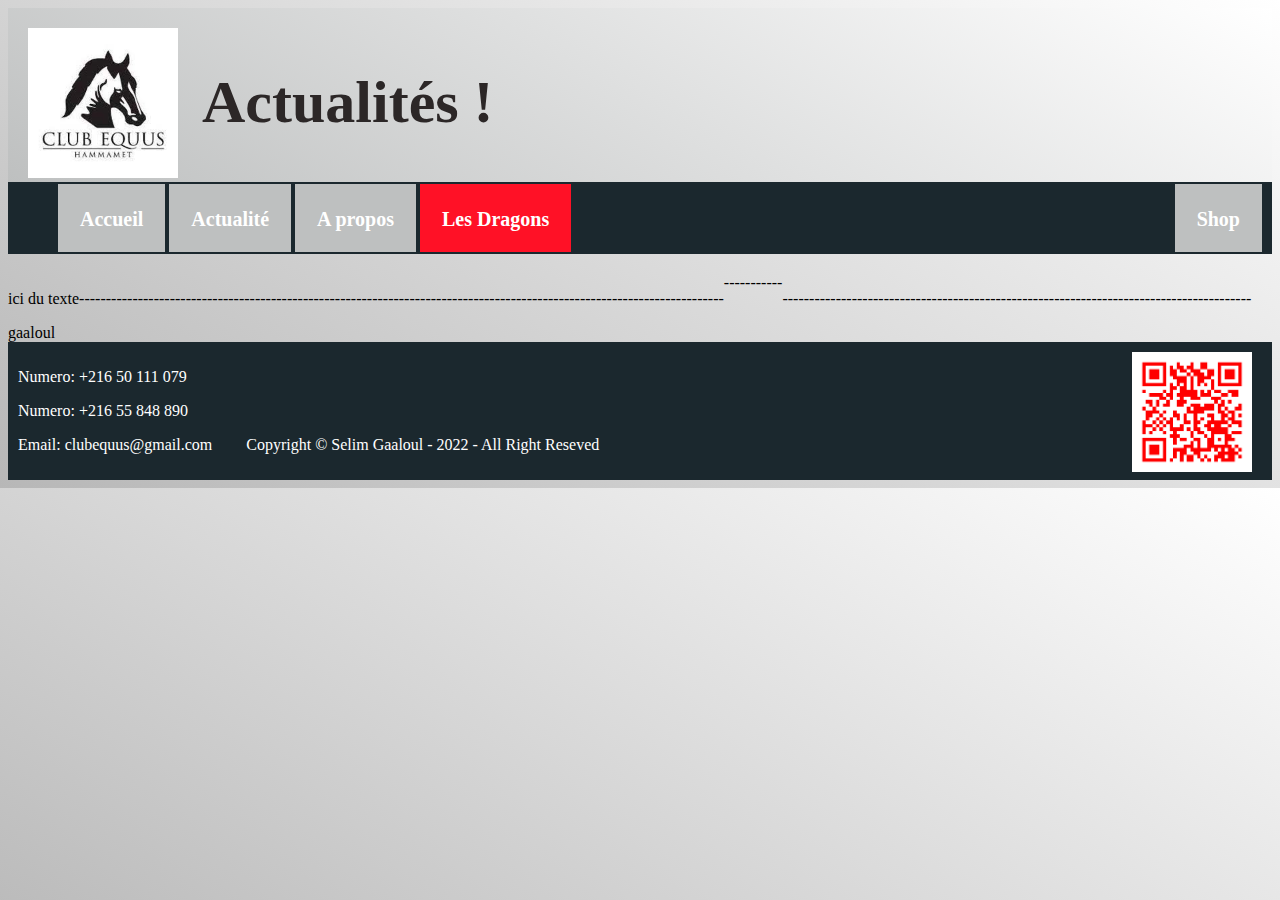
==== commit d29e0794: "curseur" ====
--- a/actualite.html
+++ b/actualite.html
@@ -52,6 +52,12 @@
     <title>Actualités</title>
 
     <link rel="stylesheet" type="text/css" href="css/styles.css">
+    <style>
+        a.dragon{
+            cursor: url('img/curseur.png'), pointer;
+        }
+       
+    </style>
 </head>
 
 <body>
@@ -97,7 +103,7 @@
                 </a>
             </li>
             <li class="dragon">
-                <a href="dragon.html">
+                <a class="dragon" href="dragon.html">
                     Les Dragons
                 </a>
                 <div class="dropdown-content">
--- a/css/styles.css
+++ b/css/styles.css
@@ -37,11 +37,34 @@
     
 }background-color:#BEC0C0 ;
 */
+/* ------loader------ */
+
+ div.loader{
+    border: 10px solid #1B282E;
+    border-top: 10px solid #FF1126;
+    border-bottom: 10px solid white;
+    border-radius: 50%;
+    height: 100px;
+    width: 100px;
+
+    margin: auto;
+    position: absolute;
+    top: 0;left: 0;right: 0;bottom: 0;
+    cursor: wait;
+    z-index: 9999;
+}
+
+
+
+
+
+
+
 /* -----------------header-------------- */
 body{
     
     background: linear-gradient(30deg,#B7B7B7 ,white);
-    
+   
 }
 
 header div#head div{
@@ -52,8 +75,31 @@
     /*background-color: aquamarine;*/
     padding-left: 20px;
     padding-top: 20px;
-   
-}
+}
+
+
+header div#head div.img img{
+      
+    animation-duration: 10s;
+    animation-name: logo;
+    animation-iteration-count: infinite;
+    animation-timing-function: ease-out;
+}
+@keyframes logo {
+    0%{
+        transform:scale(0.9);
+        
+    }
+    50%{
+        transform:scale(1.1);
+    }
+    100%{
+        transform:scale(0.9);
+    }
+}
+
+
+
 
 header div#head div.ktiba{
     /*background-color: blueviolet;*/
@@ -63,19 +109,41 @@
 header div#head div.ktiba h1.bienvenue{
     font-weight: bold;
     font-family: Georgia, serif;
-    font-size: 70px;
+    font-size: 60px;
     color: rgb(44, 39, 39);  
     padding-top: 20px;
-}
+
+    animation-name: titre;
+    animation-timing-function: ease-out;
+    animation-duration: 4s;
+}
+
+@keyframes titre {
+    0%{
+        transform: translateX(100px);
+    }
+    100%{
+        transform: translateX(0px);
+    }
+}
+
 
 header div#head div.ktibadragon{
     /*background-color: blueviolet;*/
     vertical-align: top;
 }
 header div#head div.ktibadragon h1.bienvenue{
+ 
+    
+    font-weight: bold;
+    font-family: Georgia, serif;
     font-size: 60px;
     padding-top: 20px;
+    padding-left: 5px;
     color: #FF1126;
+    animation-name: titre;
+    animation-timing-function: ease-out;
+    animation-duration: 4s;
 }
 
 header{
@@ -102,29 +170,35 @@
 div#barre{
     position: sticky;
     top: 0;
-    padding-bottom: 10px;
     z-index: 1;
     width: 100%;
+    /* padding-bottom: 10px; */
+   
 }
 
 div#barre nav.menu-nav {
   overflow: hidden;
   
-
     background-color: #1B282E;
-    height: 50px;
+    height: 52px;
     vertical-align: top;
     padding: 10px;
     padding-bottom: 10px;
+    margin-bottom: 20px;
 }
 
 
 nav.menu-nav ul li.btn a{
+
+    font-weight: bold;
+    font-family: Georgia, serif;  
+
     font-size: 20px;
     color: white;
     text-decoration: none;
     background-color:#BEC0C0;
-    padding: 20px;
+    padding: 22px;
+    padding-top: 24px;
   
 }
 
@@ -138,11 +212,15 @@
 /* oufet el fazet */
 
 nav.menu-nav ul li.dragon a{
+    font-weight: bold;
+    font-family: Georgia, serif; 
     font-size: 20px;
     color: white;
     text-decoration: none;
     background-color:#FF1126;
-    padding: 20px;
+    padding: 22px;
+    padding-top: 24px;
+    
     
 }
 
@@ -291,48 +369,134 @@
 }
 
 
+/* ----cici la box avec la map----- */
+
 div#content-p div.box3{
 
-    /*background-color: #1B282E; */
-    padding-top: 60px;
+
+    width: 100%;
+   padding-top: 2px;
     margin-bottom: 50px;
-    text-align: center;
-    font-weight: bold;
-}
-
-
-
+     text-align: center; 
+     background-image: url("../img/hammamet.jpg" ); 
+     background-repeat: no-repeat; 
+     background-size: cover; 
+     height: 450px; 
+
+    
+}
+
+div#content-p  div.texte{
+display:inline-flex;
+margin-left: auto;
+margin-right: auto;
+
+
+}
+div#content-p  div.texte h1{
+    
+    margin-left: auto;
+    margin-right: auto;
+    
+}
+
+
+div#content-p  div.texte h1.hama{
+   
+margin-right: 130px;
+   margin-top: 0px;
+   margin-bottom: -0px;
+   font-weight: bold;
+   font-family: Georgia, serif;
+   font-size: 60px;
+   color: rgb(44, 39, 39); 
+   animation:ease-out ;
+   animation-name: hammamet;
+    animation-duration: 7s;
+     
+}
+div#content-p  div.texte h1 span{
+
+   
+    margin-top: 0px;
+    margin-bottom: -0px;
+   
+    margin-right: 0px;
+    font-weight: bold;
+    font-family: Georgia, serif;
+    font-size: 60px;
+    color: #CFB53B;
+     
+      
+ }
+
+div#content-p  div.texte h1 span.magic{
+    margin-top: 0px;
+    margin-bottom: -0px;
+    font-weight: bold;
+    font-family: Georgia, serif;
+    font-size: 60px;
+    
+    
+}
+
+@keyframes hammamet {
+    0%{
+        transform:translateX(-200px);
+    }
+    50%{
+        transform:translateX(0px);
+    }
+}
+
+
+
+
+
+
+
+
+
+
+ 
 div#content-p div.box3 div.map {
     
-    background-color: red;
-    width: 600px;
-    margin-left: auto;
-    margin-right: auto;
-    border-radius: 80px;
+     background-color: red; 
+    
+    width: 200px;
+    height: 200px;
+    border-radius: 30px;
     /* padding-left: 10px; */
-    
-
-}
+    margin-top: 250px;
+
+}
+ 
 div#content-p div.box3 div.map a{
     margin: 0px;
-
+    width: 200px;
+    height: 200px;
+    background-color: #777;
 }
 
 div#content-p div.box3 div.map a iframe{
     margin: 0px;
-    border-radius: 80px;
-
+    border-radius: 30px;
+    width: 200px;
+    height: 200px;
+}
+
+div#content-p div.box3 div.map a iframe:hover{
+    margin: 0px;
+    border-radius: 30px;
+    width: 600px;
+    height: 455px;
+    margin-top: -255px;
 }
 
 div#content-p div.box3 div.map:hover{
     border: 1px solid #777;
-    
-}
-div#content-p div.box3 div.map p{
-    font-family: Verdana,sans-serif;
-    font-size: 20px;
-    
-}
+}
+
 
 
 div#content-p div.espace1{
@@ -492,9 +656,13 @@
 
 div#content div.rightbox div.texte h2{
     text-align: center;
+    font-weight: bold;
+    font-family: Georgia, serif;
 }
 div#content div.rightbox div.texte h3{
     text-align: center;
+    font-weight: bold;
+    font-family: Georgia, serif;
 }
 
 /* diapo acceuil*/
@@ -578,10 +746,14 @@
 }
 div#content div.box3 div.text h3{
    text-align: center;
+   font-weight: bold;
+   font-family: Georgia, serif;
     
 }
 div#content div.box3 div.text h2{
     text-align: center;
+    font-weight: bold;
+    font-family: Georgia, serif;
      
  }
 
@@ -603,10 +775,14 @@
 }
 div#content div.box4 div.text h3{
     text-align: center;
+    font-weight: bold;
+    font-family: Georgia, serif;
     
 }
 div#content div.box4 div.text h2{
     text-align: center;
+    font-weight: bold;
+    font-family: Georgia, serif;
     
 }
 
@@ -629,10 +805,14 @@
 div#content div.box5 div.text h3
 {
     text-align: center;
+    font-weight: bold;
+    font-family: Georgia, serif;
 }
 div#content div.box5 div.text h2
 {
     text-align: center;
+    font-weight: bold;
+    font-family: Georgia, serif;
 }
 
 div#content div.plus{
@@ -648,7 +828,9 @@
 
 div#content div.plus h1{
     
-    font-family:Arial, Helvetica, sans-serif ;
+    font-weight: bold;
+    font-family: Georgia, serif;
+    color: rgb(44, 39, 39);  
     text-align: center;
     align-items: center;
 }
@@ -683,6 +865,7 @@
     height: 20px;
     padding-top: 10px;
     font-size: larger;
+    margin-bottom: 20px;
 }
 
 
@@ -813,7 +996,44 @@
 }
 div#content-s div.div h3{
     text-align: center;
-}
+    font-weight: bold;
+    font-family: Georgia, serif;
+    color: rgb(44, 39, 39);  
+   
+}
+
+
+
+div#content-s div.contacter{
+    width: 100%;
+    margin-bottom: 40px;
+    align-items: center;
+    text-align: center;
+}
+div#content-s div.contacter button.contact{
+    margin-right: auto;
+    margin-left: auto;
+    background-color: #B7B7B7;
+    border: none;
+}
+div#content-s div.contacter button.contact h2{
+    color: #1B282E;
+    background-color: none;
+}
+div#content-s div.contacter button.contact:hover h2{
+    color: white;
+    transition-duration: 0.3s;
+    
+}
+div#content-s div.contacter button.contact:hover{
+    background-color: #1B282E;
+    transition-duration: 0.3s;
+}
+
+
+
+
+
 
 
 /* -----------------------------------contenu Dragons---------------- */
@@ -1049,6 +1269,7 @@
 }
 footer div.contact p{
     color: white;
+    text-decoration: none;
 }
 
 footer div.copy{
--- a/css/styles.css
+++ b/css/styles.css
@@ -37,11 +37,34 @@
     
 }background-color:#BEC0C0 ;
 */
+/* ------loader------ */
+
+ div.loader{
+    border: 10px solid #1B282E;
+    border-top: 10px solid #FF1126;
+    border-bottom: 10px solid white;
+    border-radius: 50%;
+    height: 100px;
+    width: 100px;
+
+    margin: auto;
+    position: absolute;
+    top: 0;left: 0;right: 0;bottom: 0;
+    cursor: wait;
+    z-index: 9999;
+}
+
+
+
+
+
+
+
 /* -----------------header-------------- */
 body{
     
     background: linear-gradient(30deg,#B7B7B7 ,white);
-    
+   
 }
 
 header div#head div{
@@ -52,8 +75,31 @@
     /*background-color: aquamarine;*/
     padding-left: 20px;
     padding-top: 20px;
-   
-}
+}
+
+
+header div#head div.img img{
+      
+    animation-duration: 10s;
+    animation-name: logo;
+    animation-iteration-count: infinite;
+    animation-timing-function: ease-out;
+}
+@keyframes logo {
+    0%{
+        transform:scale(0.9);
+        
+    }
+    50%{
+        transform:scale(1.1);
+    }
+    100%{
+        transform:scale(0.9);
+    }
+}
+
+
+
 
 header div#head div.ktiba{
     /*background-color: blueviolet;*/
@@ -63,19 +109,41 @@
 header div#head div.ktiba h1.bienvenue{
     font-weight: bold;
     font-family: Georgia, serif;
-    font-size: 70px;
+    font-size: 60px;
     color: rgb(44, 39, 39);  
     padding-top: 20px;
-}
+
+    animation-name: titre;
+    animation-timing-function: ease-out;
+    animation-duration: 4s;
+}
+
+@keyframes titre {
+    0%{
+        transform: translateX(100px);
+    }
+    100%{
+        transform: translateX(0px);
+    }
+}
+
 
 header div#head div.ktibadragon{
     /*background-color: blueviolet;*/
     vertical-align: top;
 }
 header div#head div.ktibadragon h1.bienvenue{
+ 
+    
+    font-weight: bold;
+    font-family: Georgia, serif;
     font-size: 60px;
     padding-top: 20px;
+    padding-left: 5px;
     color: #FF1126;
+    animation-name: titre;
+    animation-timing-function: ease-out;
+    animation-duration: 4s;
 }
 
 header{
@@ -102,29 +170,35 @@
 div#barre{
     position: sticky;
     top: 0;
-    padding-bottom: 10px;
     z-index: 1;
     width: 100%;
+    /* padding-bottom: 10px; */
+   
 }
 
 div#barre nav.menu-nav {
   overflow: hidden;
   
-
     background-color: #1B282E;
-    height: 50px;
+    height: 52px;
     vertical-align: top;
     padding: 10px;
     padding-bottom: 10px;
+    margin-bottom: 20px;
 }
 
 
 nav.menu-nav ul li.btn a{
+
+    font-weight: bold;
+    font-family: Georgia, serif;  
+
     font-size: 20px;
     color: white;
     text-decoration: none;
     background-color:#BEC0C0;
-    padding: 20px;
+    padding: 22px;
+    padding-top: 24px;
   
 }
 
@@ -138,11 +212,15 @@
 /* oufet el fazet */
 
 nav.menu-nav ul li.dragon a{
+    font-weight: bold;
+    font-family: Georgia, serif; 
     font-size: 20px;
     color: white;
     text-decoration: none;
     background-color:#FF1126;
-    padding: 20px;
+    padding: 22px;
+    padding-top: 24px;
+    
     
 }
 
@@ -291,48 +369,134 @@
 }
 
 
+/* ----cici la box avec la map----- */
+
 div#content-p div.box3{
 
-    /*background-color: #1B282E; */
-    padding-top: 60px;
+
+    width: 100%;
+   padding-top: 2px;
     margin-bottom: 50px;
-    text-align: center;
-    font-weight: bold;
-}
-
-
-
+     text-align: center; 
+     background-image: url("../img/hammamet.jpg" ); 
+     background-repeat: no-repeat; 
+     background-size: cover; 
+     height: 450px; 
+
+    
+}
+
+div#content-p  div.texte{
+display:inline-flex;
+margin-left: auto;
+margin-right: auto;
+
+
+}
+div#content-p  div.texte h1{
+    
+    margin-left: auto;
+    margin-right: auto;
+    
+}
+
+
+div#content-p  div.texte h1.hama{
+   
+margin-right: 130px;
+   margin-top: 0px;
+   margin-bottom: -0px;
+   font-weight: bold;
+   font-family: Georgia, serif;
+   font-size: 60px;
+   color: rgb(44, 39, 39); 
+   animation:ease-out ;
+   animation-name: hammamet;
+    animation-duration: 7s;
+     
+}
+div#content-p  div.texte h1 span{
+
+   
+    margin-top: 0px;
+    margin-bottom: -0px;
+   
+    margin-right: 0px;
+    font-weight: bold;
+    font-family: Georgia, serif;
+    font-size: 60px;
+    color: #CFB53B;
+     
+      
+ }
+
+div#content-p  div.texte h1 span.magic{
+    margin-top: 0px;
+    margin-bottom: -0px;
+    font-weight: bold;
+    font-family: Georgia, serif;
+    font-size: 60px;
+    
+    
+}
+
+@keyframes hammamet {
+    0%{
+        transform:translateX(-200px);
+    }
+    50%{
+        transform:translateX(0px);
+    }
+}
+
+
+
+
+
+
+
+
+
+
+ 
 div#content-p div.box3 div.map {
     
-    background-color: red;
-    width: 600px;
-    margin-left: auto;
-    margin-right: auto;
-    border-radius: 80px;
+     background-color: red; 
+    
+    width: 200px;
+    height: 200px;
+    border-radius: 30px;
     /* padding-left: 10px; */
-    
-
-}
+    margin-top: 250px;
+
+}
+ 
 div#content-p div.box3 div.map a{
     margin: 0px;
-
+    width: 200px;
+    height: 200px;
+    background-color: #777;
 }
 
 div#content-p div.box3 div.map a iframe{
     margin: 0px;
-    border-radius: 80px;
-
+    border-radius: 30px;
+    width: 200px;
+    height: 200px;
+}
+
+div#content-p div.box3 div.map a iframe:hover{
+    margin: 0px;
+    border-radius: 30px;
+    width: 600px;
+    height: 455px;
+    margin-top: -255px;
 }
 
 div#content-p div.box3 div.map:hover{
     border: 1px solid #777;
-    
-}
-div#content-p div.box3 div.map p{
-    font-family: Verdana,sans-serif;
-    font-size: 20px;
-    
-}
+}
+
 
 
 div#content-p div.espace1{
@@ -492,9 +656,13 @@
 
 div#content div.rightbox div.texte h2{
     text-align: center;
+    font-weight: bold;
+    font-family: Georgia, serif;
 }
 div#content div.rightbox div.texte h3{
     text-align: center;
+    font-weight: bold;
+    font-family: Georgia, serif;
 }
 
 /* diapo acceuil*/
@@ -578,10 +746,14 @@
 }
 div#content div.box3 div.text h3{
    text-align: center;
+   font-weight: bold;
+   font-family: Georgia, serif;
     
 }
 div#content div.box3 div.text h2{
     text-align: center;
+    font-weight: bold;
+    font-family: Georgia, serif;
      
  }
 
@@ -603,10 +775,14 @@
 }
 div#content div.box4 div.text h3{
     text-align: center;
+    font-weight: bold;
+    font-family: Georgia, serif;
     
 }
 div#content div.box4 div.text h2{
     text-align: center;
+    font-weight: bold;
+    font-family: Georgia, serif;
     
 }
 
@@ -629,10 +805,14 @@
 div#content div.box5 div.text h3
 {
     text-align: center;
+    font-weight: bold;
+    font-family: Georgia, serif;
 }
 div#content div.box5 div.text h2
 {
     text-align: center;
+    font-weight: bold;
+    font-family: Georgia, serif;
 }
 
 div#content div.plus{
@@ -648,7 +828,9 @@
 
 div#content div.plus h1{
     
-    font-family:Arial, Helvetica, sans-serif ;
+    font-weight: bold;
+    font-family: Georgia, serif;
+    color: rgb(44, 39, 39);  
     text-align: center;
     align-items: center;
 }
@@ -683,6 +865,7 @@
     height: 20px;
     padding-top: 10px;
     font-size: larger;
+    margin-bottom: 20px;
 }
 
 
@@ -813,7 +996,44 @@
 }
 div#content-s div.div h3{
     text-align: center;
-}
+    font-weight: bold;
+    font-family: Georgia, serif;
+    color: rgb(44, 39, 39);  
+   
+}
+
+
+
+div#content-s div.contacter{
+    width: 100%;
+    margin-bottom: 40px;
+    align-items: center;
+    text-align: center;
+}
+div#content-s div.contacter button.contact{
+    margin-right: auto;
+    margin-left: auto;
+    background-color: #B7B7B7;
+    border: none;
+}
+div#content-s div.contacter button.contact h2{
+    color: #1B282E;
+    background-color: none;
+}
+div#content-s div.contacter button.contact:hover h2{
+    color: white;
+    transition-duration: 0.3s;
+    
+}
+div#content-s div.contacter button.contact:hover{
+    background-color: #1B282E;
+    transition-duration: 0.3s;
+}
+
+
+
+
+
 
 
 /* -----------------------------------contenu Dragons---------------- */
@@ -1049,6 +1269,7 @@
 }
 footer div.contact p{
     color: white;
+    text-decoration: none;
 }
 
 footer div.copy{
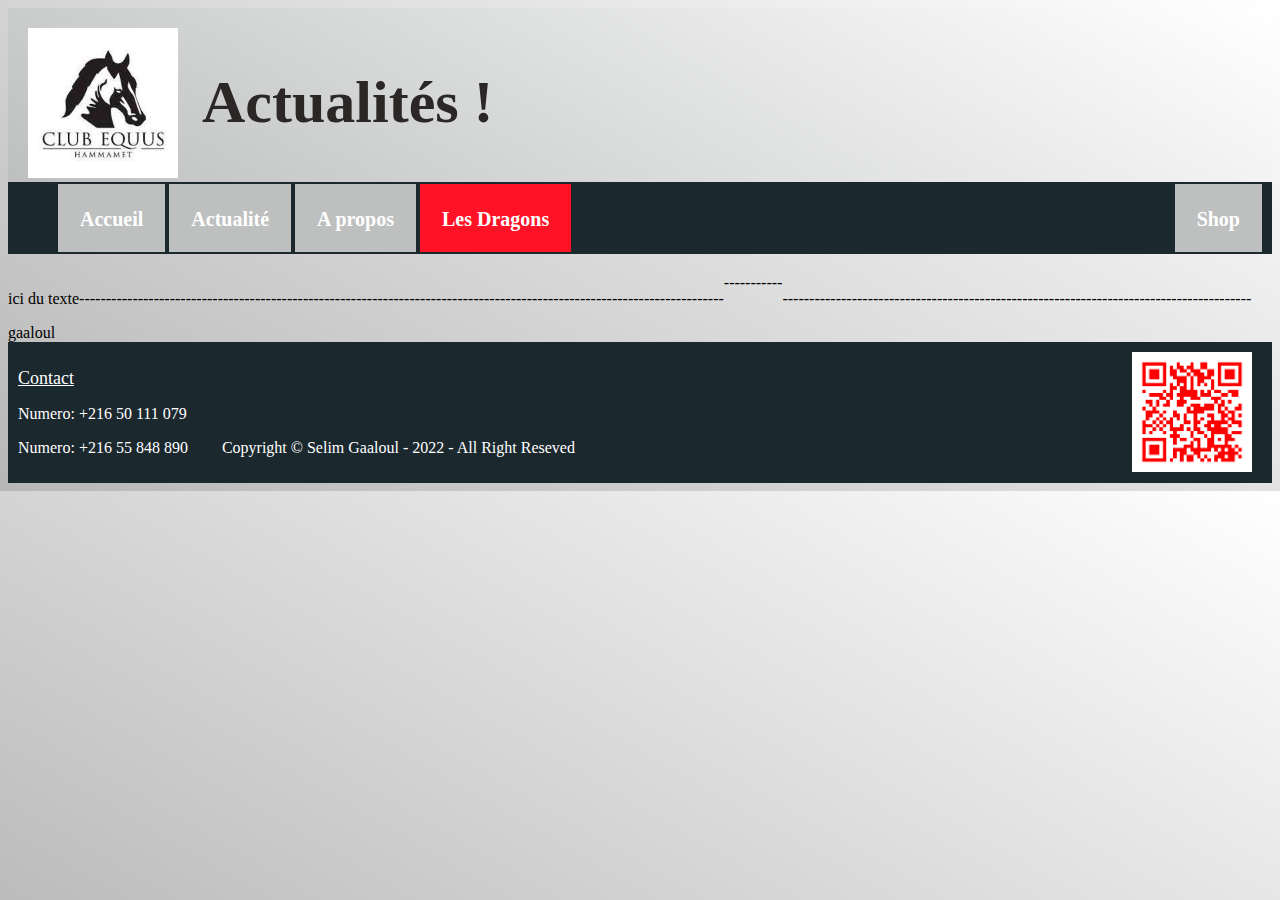
==== commit a4ff513e: "footer" ====
--- a/actualite.html
+++ b/actualite.html
@@ -208,14 +208,17 @@
 <footer>
     <div class="contact">
         <p>
+            <a href="contact.php" target="_blank">
+                Contact
+               </a>
+        </p>
+        <p>
             Numero: +216 50 111 079
         </p>
         <p>
             Numero: +216 55 848 890
         </p>
-        <p>
-            Email: clubequus@gmail.com
-        </p>
+       
     </div>
 
     <div class="copy">
--- a/css/styles.css
+++ b/css/styles.css
@@ -1271,6 +1271,12 @@
     color: white;
     text-decoration: none;
 }
+footer div.contact p a{
+    color: white;
+    font-size: 18px;
+}
+
+
 
 footer div.copy{
     padding-left: 20px;
--- a/css/styles.css
+++ b/css/styles.css
@@ -1271,6 +1271,12 @@
     color: white;
     text-decoration: none;
 }
+footer div.contact p a{
+    color: white;
+    font-size: 18px;
+}
+
+
 
 footer div.copy{
     padding-left: 20px;
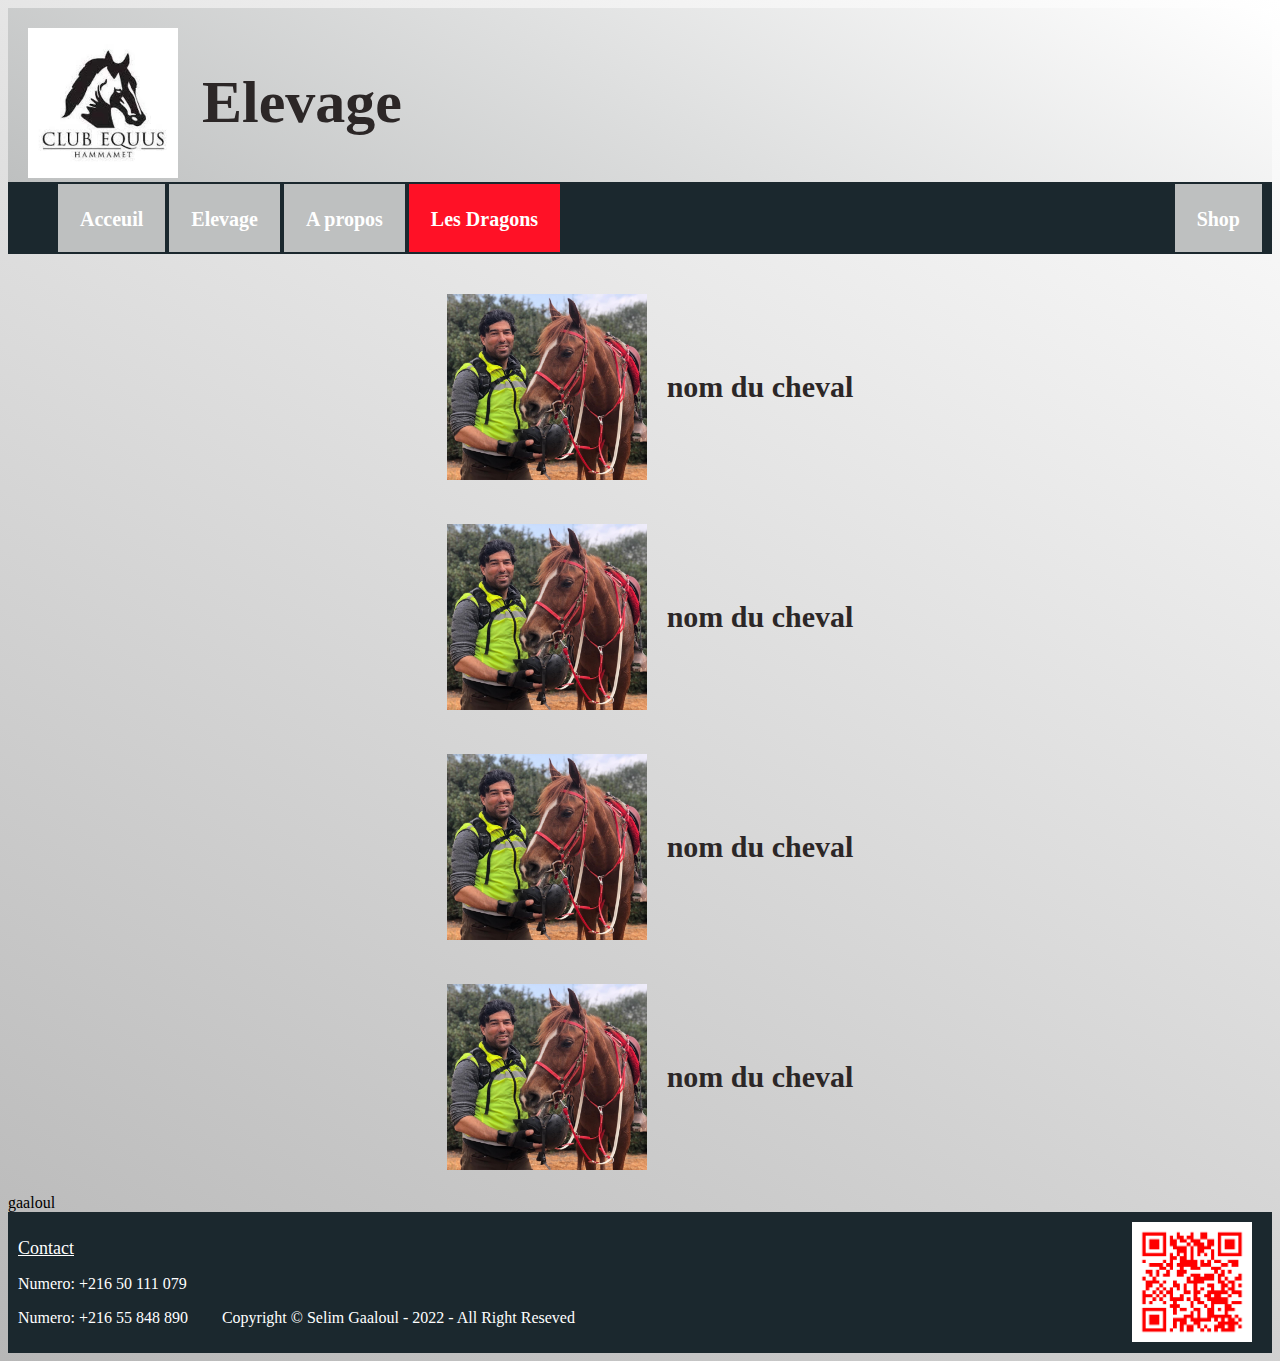
==== commit 59c2ae7b: "mise a jour" ====
--- a/actualite.html
+++ b/actualite.html
@@ -72,7 +72,7 @@
             </div>
                  
             <div class="ktiba">
-                <h1 class="bienvenue">Actualités !</h1> 
+                <h1 class="bienvenue">Elevage</h1> 
             </div>
                 
         
@@ -88,12 +88,12 @@
         <ul>
             <li class="btn">
                 <a href="index.html">
-                    Accueil
+                    Acceuil
                 </a>
             </li>
             <li class="btn">
                 <a href="#">
-                    Actualité
+                    Elevage
                 </a>
                 
             </li>
@@ -122,79 +122,53 @@
 
 <!-- Contenue sous forme de boite-->
 
-<div id="content">
+<div id="content-el">
     
     <div class="leftbox">
-        <p>
+
+
+        <a href="#">
+            <div class="case">
+
             
-        </p>
-        <p>
-            ici du texte
-        </p>
-
-        <p>
-            -----------
-        </p>
-        <p>
-            -----------
-        </p>
-        
-        <p>
-            -----------
-        </p>
-        <p>
-            -----------
-        </p>
-        <p>
-            -----------
-        </p>
-        <p>
-            -----------
-        </p>
-        <p>
-            -----------
-        </p>
-        
-        <p>
-            -----------
-        </p>
-        <p>
-            -----------
-        </p>
-        <p>
-            -----------
-        </p>
-        <p>
-            -----------
-        </p>
-        -----------
-    </p>
-    <p>
-        -----------
-    </p>
-    <p>
-        -----------
-    </p>
-    <p>
-        -----------
-    </p>
-    <p>
-        -----------
-    </p>
-    
-    <p>
-        -----------
-    </p>
-    <p>
-        -----------
-    </p>
-    <p>
-        -----------
-    </p>
-    <p>
-        -----------
-    </p>
-    </div>
+                <img src="img/papa.webp" width="200px">
+                <h2>nom du cheval</h2>
+                
+            </div>
+        </a>
+
+        <a href="#">
+                <div class="case">
+
+            
+                    <img src="img/papa.webp" width="200px">
+                    <h2>nom du cheval</h2>
+                    
+                </div>
+        </a>
+
+        <a href="#">
+            <div class="case">
+
+        
+                <img src="img/papa.webp" width="200px">
+                <h2>nom du cheval</h2>
+                
+            </div>
+         </a>
+        <a href="#">
+            <div class="case">
+
+        
+                <img src="img/papa.webp" width="200px">
+                <h2>nom du cheval</h2>
+                
+            </div>
+        </a>
+
+       
+    </div>
+       
     <div class="rightbox">
         gaaloul
     </div>
--- a/css/styles.css
+++ b/css/styles.css
@@ -857,6 +857,89 @@
 
 
 
+
+/* ------------------------contenue elevage------------------------------- */
+
+div#content-el .leftbox{
+    width: 100%;
+  
+}
+div#content-el .leftbox a{
+    display: block;
+   padding-left: 20px;
+   align-items: center;
+   margin-left: auto;
+   margin-right: auto;
+   text-align: center;
+   padding-top: 20px;
+   /* background-color: #1B282E; */
+   width: 40%;
+   margin-bottom: 20px;
+   transition: all 2s;
+}
+div#content-el .leftbox a .case{
+    /* display:inline-flex; */
+    display: inline-flex;
+    align-items: center;
+
+ 
+}
+div#content-el .leftbox a .case h2{
+    
+     
+    /* background-color: #ddd; */
+    padding-left: 20px;
+    font-weight: bold;
+    font-family: Georgia, serif;
+    font-size: 30px;
+    font-style: none;
+    
+    color: rgb(44, 39, 39); 
+    transition: all 2s;
+      
+}
+div#content-el .leftbox a .case img{
+    transition: all 2s;
+
+}
+
+
+
+
+/* hover */
+
+div#content-el .leftbox a:hover .case h2{
+    font-size: 40px;
+   cursor:pointer;
+}
+
+div#content-el .leftbox a:hover .case img{
+    width: 300px;
+    cursor:pointer;
+
+    /* transition-duration: 2s; */
+}
+
+div#content-el .leftbox a:hover{
+    width: 60%;
+    cursor:pointer;
+
+    /* transition-duration: 2s; */
+}
+
+
+
+
+
+
+
+
+
+
+
+
+
+
 /* ----------------------------------- contenu shop------------ */
 
 div#content-s div.barre{
--- a/css/styles.css
+++ b/css/styles.css
@@ -857,6 +857,89 @@
 
 
 
+
+/* ------------------------contenue elevage------------------------------- */
+
+div#content-el .leftbox{
+    width: 100%;
+  
+}
+div#content-el .leftbox a{
+    display: block;
+   padding-left: 20px;
+   align-items: center;
+   margin-left: auto;
+   margin-right: auto;
+   text-align: center;
+   padding-top: 20px;
+   /* background-color: #1B282E; */
+   width: 40%;
+   margin-bottom: 20px;
+   transition: all 2s;
+}
+div#content-el .leftbox a .case{
+    /* display:inline-flex; */
+    display: inline-flex;
+    align-items: center;
+
+ 
+}
+div#content-el .leftbox a .case h2{
+    
+     
+    /* background-color: #ddd; */
+    padding-left: 20px;
+    font-weight: bold;
+    font-family: Georgia, serif;
+    font-size: 30px;
+    font-style: none;
+    
+    color: rgb(44, 39, 39); 
+    transition: all 2s;
+      
+}
+div#content-el .leftbox a .case img{
+    transition: all 2s;
+
+}
+
+
+
+
+/* hover */
+
+div#content-el .leftbox a:hover .case h2{
+    font-size: 40px;
+   cursor:pointer;
+}
+
+div#content-el .leftbox a:hover .case img{
+    width: 300px;
+    cursor:pointer;
+
+    /* transition-duration: 2s; */
+}
+
+div#content-el .leftbox a:hover{
+    width: 60%;
+    cursor:pointer;
+
+    /* transition-duration: 2s; */
+}
+
+
+
+
+
+
+
+
+
+
+
+
+
+
 /* ----------------------------------- contenu shop------------ */
 
 div#content-s div.barre{
